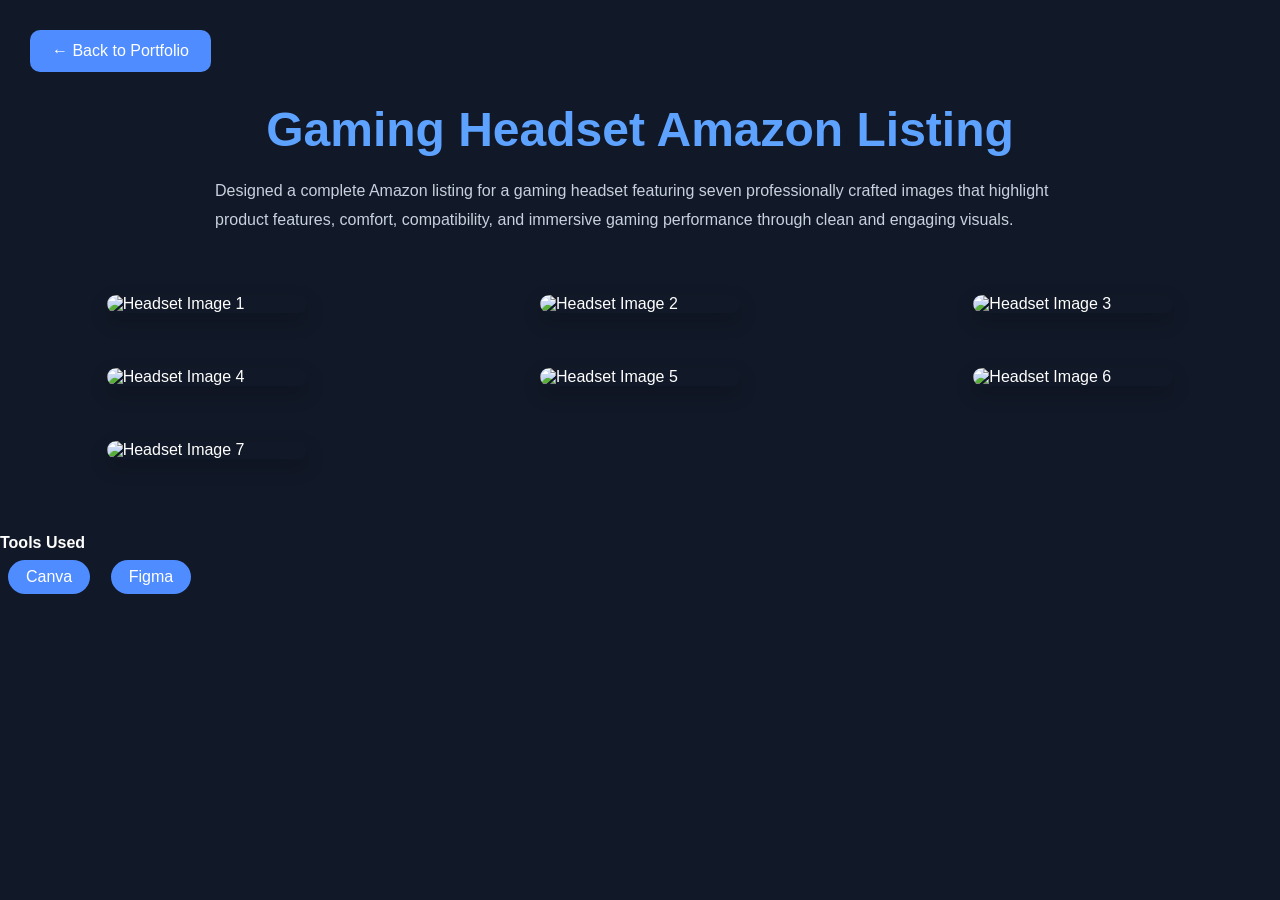
==== headset.html @ ef3d08fd "Add files via upload" ====
<!DOCTYPE html>
<html lang="en">

<head>

<meta charset="UTF-8">
<meta name="viewport" content="width=device-width, initial-scale=1.0">

<title>Gaming Headset Project</title>

<link rel="stylesheet" href="style.css">

</head>

<body>
<header>

<a href="index.html" class="back-btn">
← Back to Portfolio
</a>

</header>
<section class="project-page">

<h1 class="project-title">Gaming Headset Amazon Listing</h1>

<p class="project-text">

Designed a complete Amazon listing for a gaming headset featuring seven professionally crafted images that highlight product features, comfort, compatibility, and immersive gaming performance through clean and engaging visuals.
</p>
<div class="project-gallery">

<img src="images/headset.1.png" alt="Headset Image 1">
<img src="images/headset.2.png" alt="Headset Image 2">
<img src="images/headset.3.png" alt="Headset Image 3">
<img src="images/headset.4.png" alt="Headset Image 4">
<img src="images/headset.5.png" alt="Headset Image 5">
<img src="images/headset.6.png" alt="Headset Image 6">
<img src="images/headset.7.png" alt="Headset Image 7">
</div>
<div class="tools-box">

<h4>Tools Used</h4>

<span>Canva</span>

<span>Figma</span>

</div>
</section>

</body>

</html>
---- style.css ----
html{
    scroll-behavior:smooth;
}
html{
    scroll-behavior: smooth;
}
html{
    scroll-behavior:smooth;
}
html{
    scroll-behavior:smooth;
}
/* Reset */

*{
    margin:0;
    padding:0;
    box-sizing:border-box;
}

body{
    font-family:'Poppins', sans-serif;
    background:#111827;
    color:white;
}

/* Navbar */

nav{
    display:flex;
    justify-content:space-between;
    align-items:center;
    padding:25px 80px;
}

nav h2{
    color:#5EA2FF;
}

nav ul{
    display:flex;
    list-style:none;
    gap:30px;
    
}
nav ul li a:hover{
    color:#f3f5f8;
}
nav a{
    position:relative;
    text-decoration:none;
    color:#ffffff;
    transition:0.3s ease;
}

nav a::after{
    content:"";
    position:absolute;
    left:0;
    bottom:-5px;
    width:0;
    height:2px;
    background:#5EA2FF;
    transition:0.3s;
}

nav a:hover::after{
    width:100%;
    color:#5EA2FF;
}

/* Hero */

.hero{
    display:flex;
    justify-content:space-between;
    align-items:center;
    gap:80px;
    padding:100px 0;
}

.hero-text h1{
    font-size:56px;
    font-weight:700;
    line-height:1.2;
    color:#ffffff;
}

.hero-text h4{
    font-size:20px;
    color:#A9B4C7;
    line-height:1.7;
}
.hero p{
    font-size:18px;
    line-height:1.8;
    color:#E7E7E7;
    margin-bottom:35px;
}

.hero-buttons{
    display:flex;
    justify-content:center;
    gap:20px;
    flex-wrap:wrap;
}

.btn{
    background:#4F8CFF;
    color:white;
    padding:15px 35px;
    border-radius:12px;
    text-decoration:none;
    font-weight:600;
    transition:.3s;
}

.btn:hover{
    transform:translateY(-5px);
    box-shadow:0 10px 25px rgba(79,140,255,.35);
}

.btn-outline{
    background:transparent;
    border:2px solid #4F8CFF;
}

.btn-outline:hover{
    background:#4F8CFF;
}
.hero{
    min-height:100vh;

    display:flex;
    justify-content:center;
    align-items:center;

    text-align:center;

    padding:0 20px;
}
.hero-text{
    max-width:700px;
}
.hero h1{
    font-size:60px;
    margin-bottom:15px;
}

.hero h2{
    font-size:30px;
    color:#4F8CFF;
    margin-bottom:20px;
}

.hero p{
    font-size:18px;
    line-height:1.7;
    margin-bottom:35px;
}


@keyframes float{

0%{
transform:translateY(0);
}

50%{
transform:translateY(-12px);
}

100%{
transform:translateY(0);
}

}

.hero-image img:hover{
    transform:scale(1.05);
}
.about{
    display:flex;
    justify-content:center;
    align-items:center;
    gap:80px;
    padding:100px 40px;
}

.about-image img{
    width:300px;
    border-radius:20px;
    box-shadow:0 15px 30px rgba(0,0,0,0.3);
}

.about-text{
    max-width:500px;
}

.about-text h1{
    font-size:42px;
    color:#f7f7f8;
    margin-bottom:20px;
}

.about-text h2 {
    color: #7127BA;
}

.about-text p{
    line-height:1.8;
    color:white;
}



@keyframes slideLeft{

    from{
        opacity:0;
        transform:translateX(-80px);
    }

    to{
        opacity:1;
        transform:translateX(0);
    }


}
@keyframes slideRight{

    from{
        opacity:0;
        transform:translateX(80px);
    }

    to{
        opacity:1;
        transform:translateX(0);
    }

}
.projects{
    padding:80px 10%;
}

.projects h2{
    text-align:center;
    font-size:42px;
    margin-bottom:50px;
}
.project-description{
    font-size:18px;
    line-height:1.6;
    height:190px;
    margin-bottom:30px;
}
.project-container{
    display:flex;
    justify-content:center;
    gap:40px;
    flex-wrap:wrap;
    align-items:flex-start;
}
.project-image{
    width:100%;
    border-radius:15px;
    transition:0.4s;
}
.card:hover .project-image{
    transform:scale(1.04);
}
.card{
     width:500px;
    min-height:550px;
    padding:25px;
    border-radius:22px;

    background:#29354a;
    border:1px solid rgba(255,255,255,0.08);

    display:flex;
    flex-direction:column;
    justify-content:space-between;

    transition:0.4s ease;
    overflow:hidden;
}
.card:hover{
    transform: translateY(-10px);
    box-shadow: 0 15px 35px rgba(0,0,0,0.3);
}
.tag{
   display:block; 
    background:#4F8CFF;
    color:white;

    padding:8px 16px;

    font-size:14px;
    font-weight:600;

    border-radius:20px;

    margin-bottom:20px;
}
.hero-image{
    width:220px;
    margin:25px auto 0;

    display:flex;
    flex-direction:column;

    justify-content:center;
    align-items:center;

    background:transparent;
}
.hero-image img{
    max-width: 150px;
    max-height: 170px;
}

.card:hover{
    transform:translateY(-10px);
}

.card h3{
    color:#60A5FA;
    margin-bottom:15px;
}

.card p{
    line-height:1.7;
    
}
.project-gallery{
    display:grid;
    grid-template-columns:repeat(3,1fr);
    gap: 20px;
    justify-items:center;
    margin-top:20px;
}

.project-gallery img{
    width:50%;
    max-width:200px;
    border-radius:5px;
    box-shadow:0 8px 20px rgba(0,0,0,.2);
    transition:.3s;
    cursor:pointer;
}

.project-gallery img:hover{
    transform:scale(1.05);
}
.contact-section{
    padding: 120px 10%;
}
.contact{
    padding:100px 10%;
    text-align:center;
}


.contact h2{
    font-size:42px;
    margin-bottom:20px;
}

.contact p{
    color:#b8c1d1;
    max-width:700px;
    margin:0 auto 50px;
    line-height:1.8;
}
.contact-container{
    display:flex;
    justify-content:center;
    gap:30px;
    flex-wrap:wrap;
}
.contact-card{
    background:#29354a;
    padding:30px;
    width:280px;
    border-radius:20px;
    transition:.3s;
}
.contact-card:hover{
    transform:translateY(-10px);
}

.contact-card h3{
    margin-bottom:15px;
}
.contact-links{
    display:flex;
    justify-content:center;
    gap:25px;
    flex-wrap:wrap;
}

.contact-links a{
    text-decoration:none;
    color:white;
    background:#4f8cff;
    padding:15px 28px;
    border-radius:12px;
    font-weight:600;
    transition:.3s;
}

.contact-links a:hover{
    transform:translateY(-5px);
    box-shadow:0 10px 25px rgba(79,140,255,.35);
}
.about{
    padding:120px 80px;
}

.about-text{
    max-width:800px;
}

.about h2{
    font-size:46px;
    color:white;
    margin-bottom:20px;
}

.about p{
    color:#D8D8D8;
    font-size:18px;
    line-height:1.9;
    margin-bottom:25px;
}
.tools-box{
    margin-top:40px;
}

.tools-box span{
    display:inline-block;

    background:#4F8CFF;

    color:white;

    padding:8px 18px;

    border-radius:20px;

    margin:8px;
}
.back-btn{
    display:inline-block;
    margin:30px;

    text-decoration:none;
    color:white;

    background:#4F8CFF;

    padding:12px 22px;

    border-radius:10px;

    transition:.3s;
}

.back-btn:hover{
    transform:translateY(-3px);
}
.gallery-title{
    text-align:center;
    font-size:34px;
    color:white;
    margin-bottom:40px;
}
.btn:hover{
    transform: scale(1.05);
}
.project-gallery img{
    width:100%;
    border-radius:18px;
    margin-bottom:35px;
    transition:.3s;
}
.project-gallery img:hover{
    transform:scale(1.02);
}
.btn{
    display:inline-block;
    background:#4F8CFF;
    color:white;
    text-decoration:none;

    padding:12px 30px;

    border-radius:10px;
align-self:center;
    font-size:17px;
    font-weight:600;

    transition:.3s;
}
.project-title{
    color:#5EA2FF;
    font-size:48px;
    text-align:center;
    margin-bottom:20px;
}

.project-text{
    max-width:850px;
    margin:0 auto 60px;

    line-height:1.8;

    color:#c8d1de;
}
button:hover{
    transform:translateY(-3px);
    box-shadow:0 10px 25px rgba(94,162,255,0.35);
}
.hero-text span{
    color:#5EA2FF;
}
footer{

    text-align:center;

    padding:40px;

    color:#9ca7b8;

    margin-top:80px;

}
.hero-content{
    text-align:center;
    max-width:850px;
    margin:auto;
}
.hero h1{
    font-size:70px;
    font-weight:700;
    line-height:1.2;
    margin-bottom:20px;
}

.hero h1 span{
    color:#4F8CFF;
}
.hero h2{
    font-size:30px;
    color:#d7d7d7;
    margin-bottom:25px;
}
.hero p{
    font-size:20px;
    color:#aeb7c7;
    line-height:1.8;
    max-width:650px;
    margin:0 auto 40px;
}
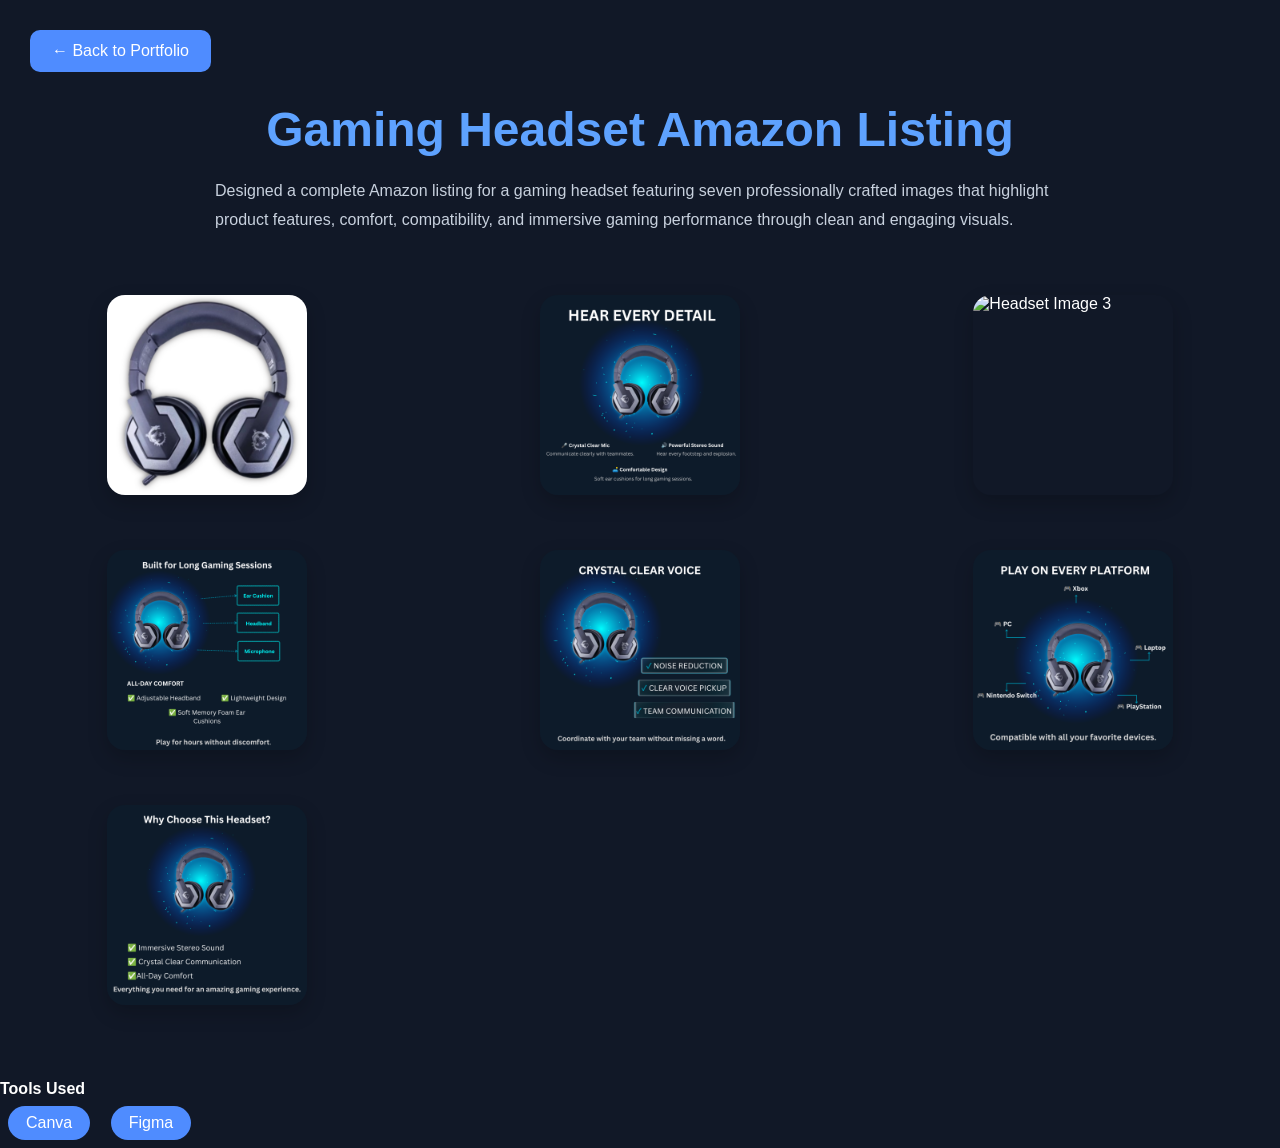
==== commit 1a9f8de0: "Add files via upload" ====
--- a/headset.html
+++ b/headset.html
@@ -30,7 +30,7 @@
 </p>
 <div class="project-gallery">
 
-<img src="images/headset.1.png" alt="Headset Image 1">
+<img src="images/headset1.png" alt="Headset Image 1">
 <img src="images/headset.2.png" alt="Headset Image 2">
 <img src="images/headset.3.png" alt="Headset Image 3">
 <img src="images/headset.4.png" alt="Headset Image 4">
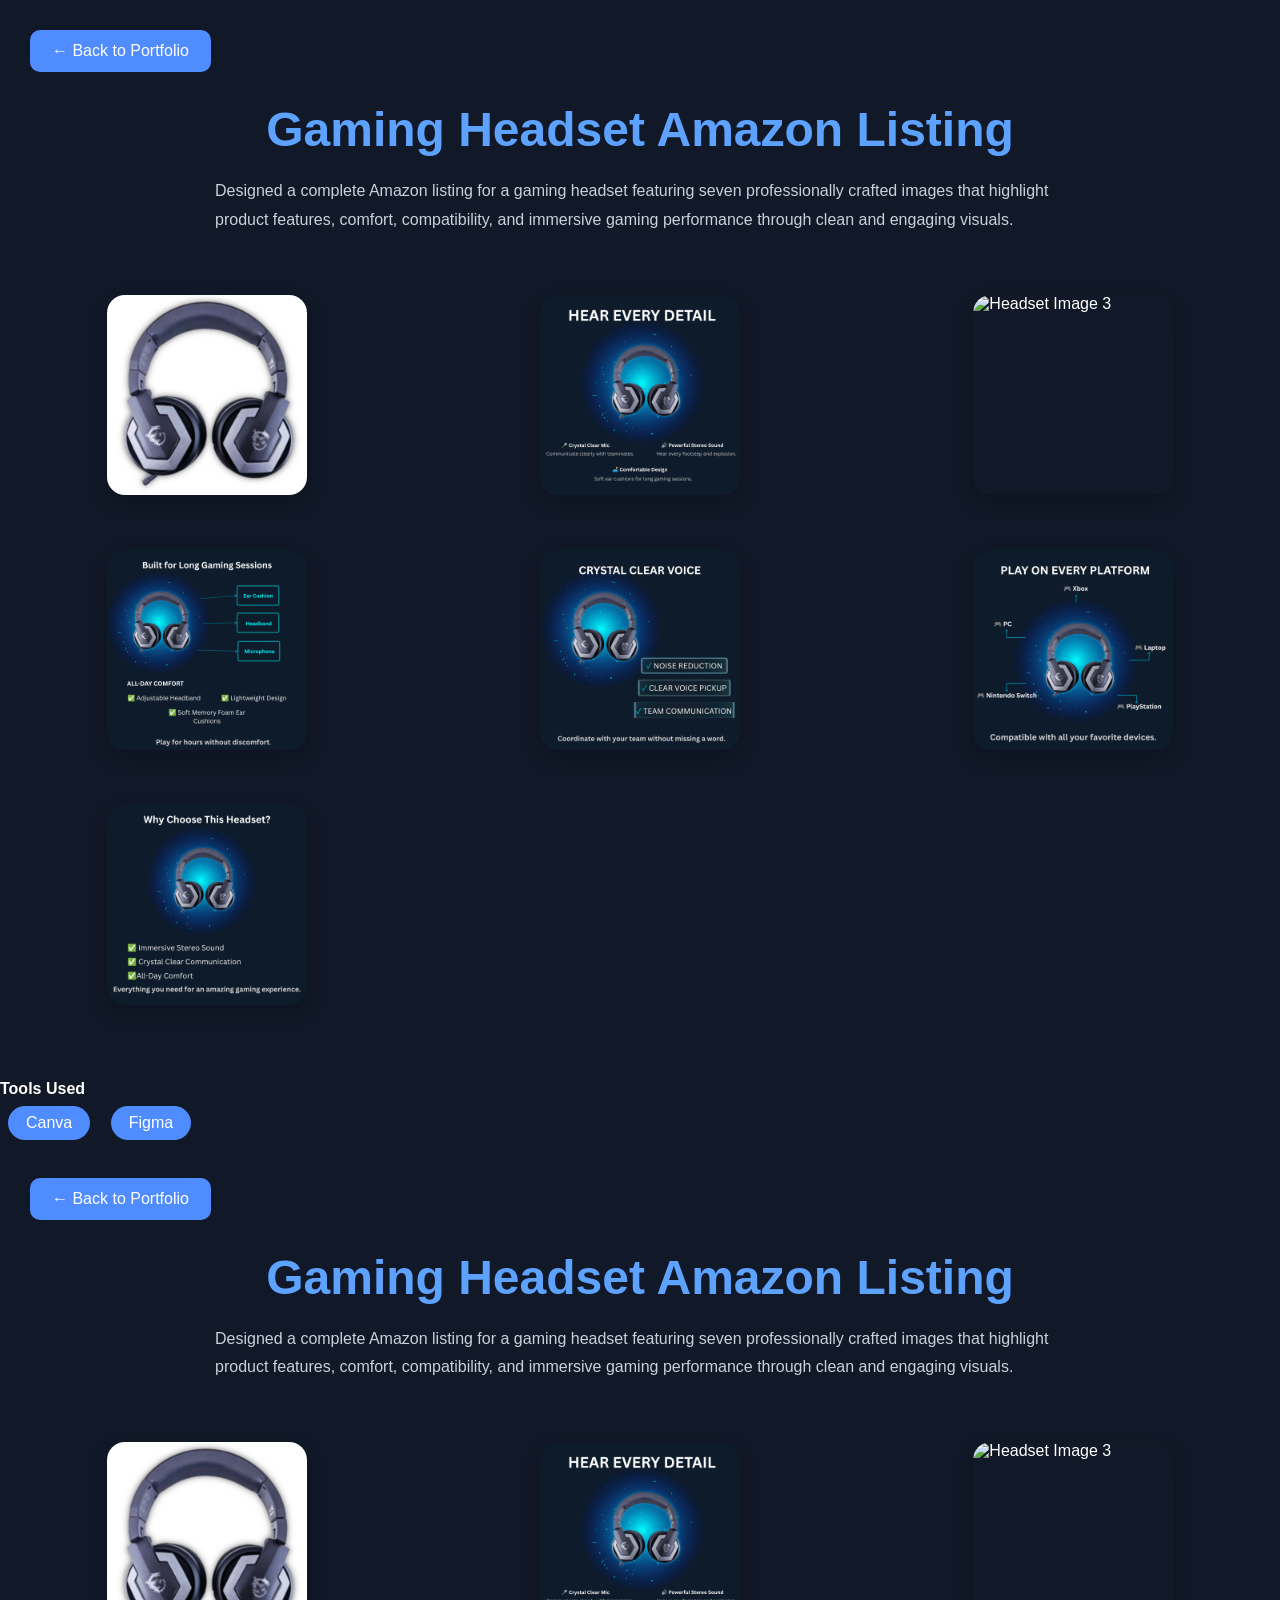
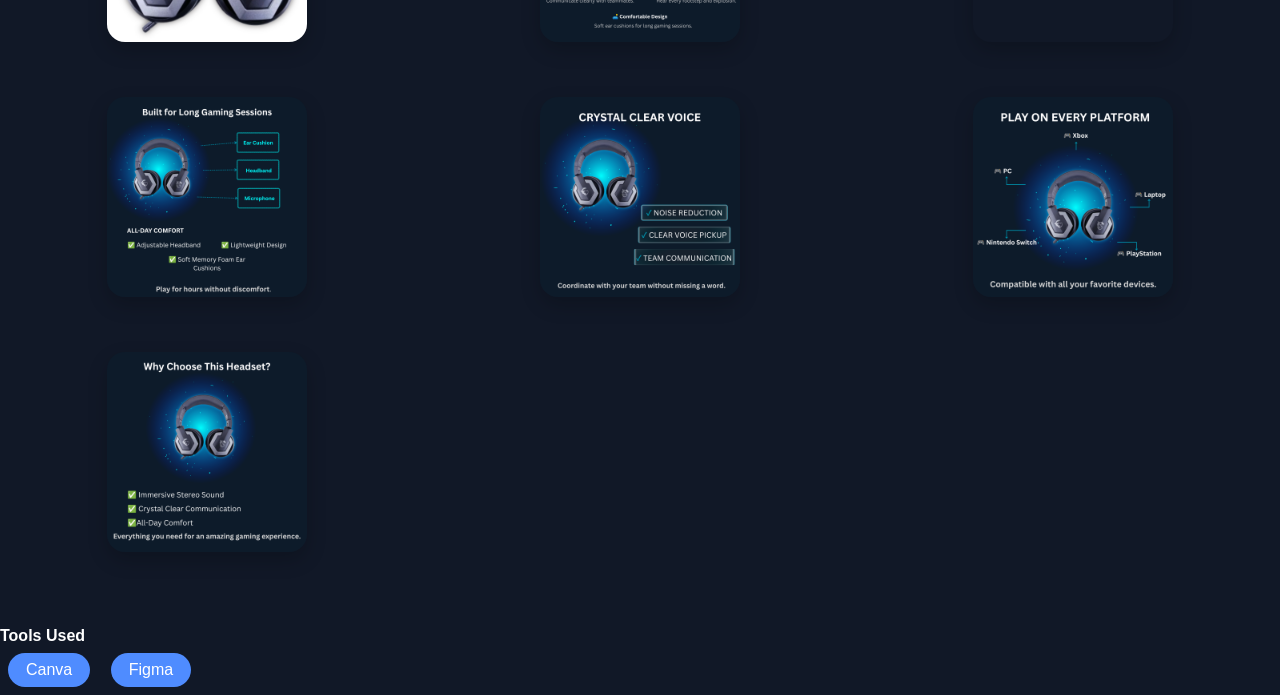
==== commit 4f4670f1: "Merge portfolio changes" ====
--- a/headset.html
+++ b/headset.html
@@ -1,54 +1,108 @@
-<!DOCTYPE html>
-<html lang="en">
-
-<head>
-
-<meta charset="UTF-8">
-<meta name="viewport" content="width=device-width, initial-scale=1.0">
-
-<title>Gaming Headset Project</title>
-
-<link rel="stylesheet" href="style.css">
-
-</head>
-
-<body>
-<header>
-
-<a href="index.html" class="back-btn">
-← Back to Portfolio
-</a>
-
-</header>
-<section class="project-page">
-
-<h1 class="project-title">Gaming Headset Amazon Listing</h1>
-
-<p class="project-text">
-
-Designed a complete Amazon listing for a gaming headset featuring seven professionally crafted images that highlight product features, comfort, compatibility, and immersive gaming performance through clean and engaging visuals.
-</p>
-<div class="project-gallery">
-
-<img src="images/headset1.png" alt="Headset Image 1">
-<img src="images/headset.2.png" alt="Headset Image 2">
-<img src="images/headset.3.png" alt="Headset Image 3">
-<img src="images/headset.4.png" alt="Headset Image 4">
-<img src="images/headset.5.png" alt="Headset Image 5">
-<img src="images/headset.6.png" alt="Headset Image 6">
-<img src="images/headset.7.png" alt="Headset Image 7">
-</div>
-<div class="tools-box">
-
-<h4>Tools Used</h4>
-
-<span>Canva</span>
-
-<span>Figma</span>
-
-</div>
-</section>
-
-</body>
-
+<!DOCTYPE html>
+<html lang="en">
+
+<head>
+
+<meta charset="UTF-8">
+<meta name="viewport" content="width=device-width, initial-scale=1.0">
+
+<title>Gaming Headset Project</title>
+
+<link rel="stylesheet" href="style.css">
+
+</head>
+
+<body>
+<header>
+
+<a href="index.html" class="back-btn">
+← Back to Portfolio
+</a>
+
+</header>
+<section class="project-page">
+
+<h1 class="project-title">Gaming Headset Amazon Listing</h1>
+
+<p class="project-text">
+
+Designed a complete Amazon listing for a gaming headset featuring seven professionally crafted images that highlight product features, comfort, compatibility, and immersive gaming performance through clean and engaging visuals.
+</p>
+<div class="project-gallery">
+
+<img src="images/headset1.png" alt="Headset Image 1">
+<img src="images/headset.2.png" alt="Headset Image 2">
+<img src="images/headset3.png" alt="Headset Image 3">
+<img src="images/headset.4.png" alt="Headset Image 4">
+<img src="images/headset.5.png" alt="Headset Image 5">
+<img src="images/headset.6.png" alt="Headset Image 6">
+<img src="images/headset.7.png" alt="Headset Image 7">
+</div>
+<div class="tools-box">
+
+<h4>Tools Used</h4>
+
+<span>Canva</span>
+
+<span>Figma</span>
+
+</div>
+</section>
+
+</body>
+
+</html>
+<!DOCTYPE html>
+<html lang="en">
+
+<head>
+
+<meta charset="UTF-8">
+<meta name="viewport" content="width=device-width, initial-scale=1.0">
+
+<title>Gaming Headset Project</title>
+
+<link rel="stylesheet" href="style.css">
+
+</head>
+
+<body>
+<header>
+
+<a href="index.html" class="back-btn">
+← Back to Portfolio
+</a>
+
+</header>
+<section class="project-page">
+
+<h1 class="project-title">Gaming Headset Amazon Listing</h1>
+
+<p class="project-text">
+
+Designed a complete Amazon listing for a gaming headset featuring seven professionally crafted images that highlight product features, comfort, compatibility, and immersive gaming performance through clean and engaging visuals.
+</p>
+<div class="project-gallery">
+
+<img src="images/headset1.png" alt="Headset Image 1">
+<img src="images/headset.2.png" alt="Headset Image 2">
+<img src="images/headset3.png" alt="Headset Image 3">
+<img src="images/headset.4.png" alt="Headset Image 4">
+<img src="images/headset.5.png" alt="Headset Image 5">
+<img src="images/headset.6.png" alt="Headset Image 6">
+<img src="images/headset.7.png" alt="Headset Image 7">
+</div>
+<div class="tools-box">
+
+<h4>Tools Used</h4>
+
+<span>Canva</span>
+
+<span>Figma</span>
+
+</div>
+</section>
+
+</body>
+
 </html>
--- a/style.css
+++ b/style.css
@@ -1,567 +1,1436 @@
-html{
-    scroll-behavior:smooth;
-}
-html{
-    scroll-behavior: smooth;
-}
-html{
-    scroll-behavior:smooth;
-}
-html{
-    scroll-behavior:smooth;
-}
-/* Reset */
-
-*{
-    margin:0;
-    padding:0;
-    box-sizing:border-box;
-}
-
-body{
-    font-family:'Poppins', sans-serif;
-    background:#111827;
-    color:white;
-}
-
-/* Navbar */
-
-nav{
-    display:flex;
-    justify-content:space-between;
-    align-items:center;
-    padding:25px 80px;
-}
-
-nav h2{
-    color:#5EA2FF;
-}
-
-nav ul{
-    display:flex;
-    list-style:none;
-    gap:30px;
-    
-}
-nav ul li a:hover{
-    color:#f3f5f8;
-}
-nav a{
-    position:relative;
-    text-decoration:none;
-    color:#ffffff;
-    transition:0.3s ease;
-}
-
-nav a::after{
-    content:"";
-    position:absolute;
-    left:0;
-    bottom:-5px;
-    width:0;
-    height:2px;
-    background:#5EA2FF;
-    transition:0.3s;
-}
-
-nav a:hover::after{
-    width:100%;
-    color:#5EA2FF;
-}
-
-/* Hero */
-
-.hero{
-    display:flex;
-    justify-content:space-between;
-    align-items:center;
-    gap:80px;
-    padding:100px 0;
-}
-
-.hero-text h1{
-    font-size:56px;
-    font-weight:700;
-    line-height:1.2;
-    color:#ffffff;
-}
-
-.hero-text h4{
-    font-size:20px;
-    color:#A9B4C7;
-    line-height:1.7;
-}
-.hero p{
-    font-size:18px;
-    line-height:1.8;
-    color:#E7E7E7;
-    margin-bottom:35px;
-}
-
-.hero-buttons{
-    display:flex;
-    justify-content:center;
-    gap:20px;
-    flex-wrap:wrap;
-}
-
-.btn{
-    background:#4F8CFF;
-    color:white;
-    padding:15px 35px;
-    border-radius:12px;
-    text-decoration:none;
-    font-weight:600;
-    transition:.3s;
-}
-
-.btn:hover{
-    transform:translateY(-5px);
-    box-shadow:0 10px 25px rgba(79,140,255,.35);
-}
-
-.btn-outline{
-    background:transparent;
-    border:2px solid #4F8CFF;
-}
-
-.btn-outline:hover{
-    background:#4F8CFF;
-}
-.hero{
-    min-height:100vh;
-
-    display:flex;
-    justify-content:center;
-    align-items:center;
-
-    text-align:center;
-
-    padding:0 20px;
-}
-.hero-text{
-    max-width:700px;
-}
-.hero h1{
-    font-size:60px;
-    margin-bottom:15px;
-}
-
-.hero h2{
-    font-size:30px;
-    color:#4F8CFF;
-    margin-bottom:20px;
-}
-
-.hero p{
-    font-size:18px;
-    line-height:1.7;
-    margin-bottom:35px;
-}
-
-
-@keyframes float{
-
-0%{
-transform:translateY(0);
-}
-
-50%{
-transform:translateY(-12px);
-}
-
-100%{
-transform:translateY(0);
-}
-
-}
-
-.hero-image img:hover{
-    transform:scale(1.05);
-}
-.about{
-    display:flex;
-    justify-content:center;
-    align-items:center;
-    gap:80px;
-    padding:100px 40px;
-}
-
-.about-image img{
-    width:300px;
-    border-radius:20px;
-    box-shadow:0 15px 30px rgba(0,0,0,0.3);
-}
-
-.about-text{
-    max-width:500px;
-}
-
-.about-text h1{
-    font-size:42px;
-    color:#f7f7f8;
-    margin-bottom:20px;
-}
-
-.about-text h2 {
-    color: #7127BA;
-}
-
-.about-text p{
-    line-height:1.8;
-    color:white;
-}
-
-
-
-@keyframes slideLeft{
-
-    from{
-        opacity:0;
-        transform:translateX(-80px);
-    }
-
-    to{
-        opacity:1;
-        transform:translateX(0);
-    }
-
-
-}
-@keyframes slideRight{
-
-    from{
-        opacity:0;
-        transform:translateX(80px);
-    }
-
-    to{
-        opacity:1;
-        transform:translateX(0);
-    }
-
-}
-.projects{
-    padding:80px 10%;
-}
-
-.projects h2{
-    text-align:center;
-    font-size:42px;
-    margin-bottom:50px;
-}
-.project-description{
-    font-size:18px;
-    line-height:1.6;
-    height:190px;
-    margin-bottom:30px;
-}
-.project-container{
-    display:flex;
-    justify-content:center;
-    gap:40px;
-    flex-wrap:wrap;
-    align-items:flex-start;
-}
-.project-image{
-    width:100%;
-    border-radius:15px;
-    transition:0.4s;
-}
-.card:hover .project-image{
-    transform:scale(1.04);
-}
-.card{
-     width:500px;
-    min-height:550px;
-    padding:25px;
-    border-radius:22px;
-
-    background:#29354a;
-    border:1px solid rgba(255,255,255,0.08);
-
-    display:flex;
-    flex-direction:column;
-    justify-content:space-between;
-
-    transition:0.4s ease;
-    overflow:hidden;
-}
-.card:hover{
-    transform: translateY(-10px);
-    box-shadow: 0 15px 35px rgba(0,0,0,0.3);
-}
-.tag{
-   display:block; 
-    background:#4F8CFF;
-    color:white;
-
-    padding:8px 16px;
-
-    font-size:14px;
-    font-weight:600;
-
-    border-radius:20px;
-
-    margin-bottom:20px;
-}
-.hero-image{
-    width:220px;
-    margin:25px auto 0;
-
-    display:flex;
-    flex-direction:column;
-
-    justify-content:center;
-    align-items:center;
-
-    background:transparent;
-}
-.hero-image img{
-    max-width: 150px;
-    max-height: 170px;
-}
-
-.card:hover{
-    transform:translateY(-10px);
-}
-
-.card h3{
-    color:#60A5FA;
-    margin-bottom:15px;
-}
-
-.card p{
-    line-height:1.7;
-    
-}
-.project-gallery{
-    display:grid;
-    grid-template-columns:repeat(3,1fr);
-    gap: 20px;
-    justify-items:center;
-    margin-top:20px;
-}
-
-.project-gallery img{
-    width:50%;
-    max-width:200px;
-    border-radius:5px;
-    box-shadow:0 8px 20px rgba(0,0,0,.2);
-    transition:.3s;
-    cursor:pointer;
-}
-
-.project-gallery img:hover{
-    transform:scale(1.05);
-}
-.contact-section{
-    padding: 120px 10%;
-}
-.contact{
-    padding:100px 10%;
-    text-align:center;
-}
-
-
-.contact h2{
-    font-size:42px;
-    margin-bottom:20px;
-}
-
-.contact p{
-    color:#b8c1d1;
-    max-width:700px;
-    margin:0 auto 50px;
-    line-height:1.8;
-}
-.contact-container{
-    display:flex;
-    justify-content:center;
-    gap:30px;
-    flex-wrap:wrap;
-}
-.contact-card{
-    background:#29354a;
-    padding:30px;
-    width:280px;
-    border-radius:20px;
-    transition:.3s;
-}
-.contact-card:hover{
-    transform:translateY(-10px);
-}
-
-.contact-card h3{
-    margin-bottom:15px;
-}
-.contact-links{
-    display:flex;
-    justify-content:center;
-    gap:25px;
-    flex-wrap:wrap;
-}
-
-.contact-links a{
-    text-decoration:none;
-    color:white;
-    background:#4f8cff;
-    padding:15px 28px;
-    border-radius:12px;
-    font-weight:600;
-    transition:.3s;
-}
-
-.contact-links a:hover{
-    transform:translateY(-5px);
-    box-shadow:0 10px 25px rgba(79,140,255,.35);
-}
-.about{
-    padding:120px 80px;
-}
-
-.about-text{
-    max-width:800px;
-}
-
-.about h2{
-    font-size:46px;
-    color:white;
-    margin-bottom:20px;
-}
-
-.about p{
-    color:#D8D8D8;
-    font-size:18px;
-    line-height:1.9;
-    margin-bottom:25px;
-}
-.tools-box{
-    margin-top:40px;
-}
-
-.tools-box span{
-    display:inline-block;
-
-    background:#4F8CFF;
-
-    color:white;
-
-    padding:8px 18px;
-
-    border-radius:20px;
-
-    margin:8px;
-}
-.back-btn{
-    display:inline-block;
-    margin:30px;
-
-    text-decoration:none;
-    color:white;
-
-    background:#4F8CFF;
-
-    padding:12px 22px;
-
-    border-radius:10px;
-
-    transition:.3s;
-}
-
-.back-btn:hover{
-    transform:translateY(-3px);
-}
-.gallery-title{
-    text-align:center;
-    font-size:34px;
-    color:white;
-    margin-bottom:40px;
-}
-.btn:hover{
-    transform: scale(1.05);
-}
-.project-gallery img{
-    width:100%;
-    border-radius:18px;
-    margin-bottom:35px;
-    transition:.3s;
-}
-.project-gallery img:hover{
-    transform:scale(1.02);
-}
-.btn{
-    display:inline-block;
-    background:#4F8CFF;
-    color:white;
-    text-decoration:none;
-
-    padding:12px 30px;
-
-    border-radius:10px;
-align-self:center;
-    font-size:17px;
-    font-weight:600;
-
-    transition:.3s;
-}
-.project-title{
-    color:#5EA2FF;
-    font-size:48px;
-    text-align:center;
-    margin-bottom:20px;
-}
-
-.project-text{
-    max-width:850px;
-    margin:0 auto 60px;
-
-    line-height:1.8;
-
-    color:#c8d1de;
-}
-button:hover{
-    transform:translateY(-3px);
-    box-shadow:0 10px 25px rgba(94,162,255,0.35);
-}
-.hero-text span{
-    color:#5EA2FF;
-}
-footer{
-
-    text-align:center;
-
-    padding:40px;
-
-    color:#9ca7b8;
-
-    margin-top:80px;
-
-}
-.hero-content{
-    text-align:center;
-    max-width:850px;
-    margin:auto;
-}
-.hero h1{
-    font-size:70px;
-    font-weight:700;
-    line-height:1.2;
-    margin-bottom:20px;
-}
-
-.hero h1 span{
-    color:#4F8CFF;
-}
-.hero h2{
-    font-size:30px;
-    color:#d7d7d7;
-    margin-bottom:25px;
-}
-.hero p{
-    font-size:20px;
-    color:#aeb7c7;
-    line-height:1.8;
-    max-width:650px;
-    margin:0 auto 40px;
+html{
+    scroll-behavior:smooth;
+}
+html{
+    scroll-behavior: smooth;
+}
+html{
+    scroll-behavior:smooth;
+}
+html{
+    scroll-behavior:smooth;
+}
+/* Reset */
+
+*{
+    margin:0;
+    padding:0;
+    box-sizing:border-box;
+}
+
+body{
+    font-family:'Poppins', sans-serif;
+    background:#111827;
+    color:white;
+}
+
+/* Navbar */
+
+nav{
+    display:flex;
+    justify-content:space-between;
+    align-items:center;
+    padding:25px 80px;
+}
+
+nav h2{
+    color:#5EA2FF;
+}
+
+nav ul{
+    display:flex;
+    list-style:none;
+    gap:30px;
+    
+}
+nav ul li a:hover{
+    color:#f3f5f8;
+}
+nav a{
+    position:relative;
+    text-decoration:none;
+    color:#ffffff;
+    transition:0.3s ease;
+}
+
+nav a::after{
+    content:"";
+    position:absolute;
+    left:0;
+    bottom:-5px;
+    width:0;
+    height:2px;
+    background:#5EA2FF;
+    transition:0.3s;
+}
+
+nav a:hover::after{
+    width:100%;
+    color:#5EA2FF;
+}
+
+/* Hero */
+
+.hero{
+    display:flex;
+    justify-content:space-between;
+    align-items:center;
+    gap:80px;
+    padding:100px 0;
+}
+
+.hero-text h1{
+    font-size:56px;
+    font-weight:700;
+    line-height:1.2;
+    color:#ffffff;
+}
+
+.hero-text h4{
+    font-size:20px;
+    color:#A9B4C7;
+    line-height:1.7;
+}
+.hero p{
+    font-size:18px;
+    line-height:1.8;
+    color:#E7E7E7;
+    margin-bottom:35px;
+}
+
+.hero-buttons{
+    display:flex;
+    justify-content:center;
+    gap:20px;
+    flex-wrap:wrap;
+}
+
+.btn{
+    background:#4F8CFF;
+    color:white;
+    padding:15px 35px;
+    border-radius:12px;
+    text-decoration:none;
+    font-weight:600;
+    transition:.3s;
+}
+
+.btn:hover{
+    transform:translateY(-5px);
+    box-shadow:0 10px 25px rgba(79,140,255,.35);
+}
+
+.btn-outline{
+    background:transparent;
+    border:2px solid #4F8CFF;
+}
+
+.btn-outline:hover{
+    background:#4F8CFF;
+}
+.hero{
+    min-height:100vh;
+
+    display:flex;
+    justify-content:center;
+    align-items:center;
+
+    text-align:center;
+
+    padding:0 20px;
+}
+.hero-text{
+    max-width:700px;
+}
+.hero h1{
+    font-size:60px;
+    margin-bottom:15px;
+}
+
+.hero h2{
+    font-size:30px;
+    color:#4F8CFF;
+    margin-bottom:20px;
+}
+
+.hero p{
+    font-size:18px;
+    line-height:1.7;
+    margin-bottom:35px;
+}
+
+
+@keyframes float{
+
+0%{
+transform:translateY(0);
+}
+
+50%{
+transform:translateY(-12px);
+}
+
+100%{
+transform:translateY(0);
+}
+
+}
+
+.hero-image img:hover{
+    transform:scale(1.05);
+}
+.about{
+    display:flex;
+    justify-content:center;
+    align-items:center;
+    gap:80px;
+    padding:100px 40px;
+}
+
+.about-image img{
+    width:300px;
+    border-radius:20px;
+    box-shadow:0 15px 30px rgba(0,0,0,0.3);
+}
+
+.about-text{
+    max-width:500px;
+}
+
+.about-text h1{
+    font-size:42px;
+    color:#f7f7f8;
+    margin-bottom:20px;
+}
+
+.about-text h2 {
+    color: #7127BA;
+}
+
+.about-text p{
+    line-height:1.8;
+    color:white;
+}
+
+
+
+@keyframes slideLeft{
+
+    from{
+        opacity:0;
+        transform:translateX(-80px);
+    }
+
+    to{
+        opacity:1;
+        transform:translateX(0);
+    }
+
+
+}
+@keyframes slideRight{
+
+    from{
+        opacity:0;
+        transform:translateX(80px);
+    }
+
+    to{
+        opacity:1;
+        transform:translateX(0);
+    }
+
+}
+.projects{
+    padding:80px 10%;
+}
+
+.projects h2{
+    text-align:center;
+    font-size:42px;
+    margin-bottom:50px;
+}
+.project-description{
+    font-size:18px;
+    line-height:1.6;
+    height:190px;
+    margin-bottom:30px;
+}
+.project-container{
+    display:flex;
+    justify-content:center;
+    gap:40px;
+    flex-wrap:wrap;
+    align-items:flex-start;
+}
+.project-image{
+    width:100%;
+    border-radius:15px;
+    transition:0.4s;
+}
+.card:hover .project-image{
+    transform:scale(1.04);
+}
+.card{
+     width:500px;
+    min-height:550px;
+    padding:25px;
+    border-radius:22px;
+
+    background:#29354a;
+    border:1px solid rgba(255,255,255,0.08);
+
+    display:flex;
+    flex-direction:column;
+    justify-content:space-between;
+
+    transition:0.4s ease;
+    overflow:hidden;
+}
+.card:hover{
+    transform: translateY(-10px);
+    box-shadow: 0 15px 35px rgba(0,0,0,0.3);
+}
+.tag{
+   display:block; 
+    background:#4F8CFF;
+    color:white;
+
+    padding:8px 16px;
+
+    font-size:14px;
+    font-weight:600;
+
+    border-radius:20px;
+
+    margin-bottom:20px;
+}
+.hero-image{
+    width:220px;
+    margin:25px auto 0;
+
+    display:flex;
+    flex-direction:column;
+
+    justify-content:center;
+    align-items:center;
+
+    background:transparent;
+}
+.hero-image img{
+    max-width: 150px;
+    max-height: 170px;
+}
+
+.card:hover{
+    transform:translateY(-10px);
+}
+
+.card h3{
+    color:#60A5FA;
+    margin-bottom:15px;
+}
+
+.card p{
+    line-height:1.7;
+    
+}
+.project-gallery{
+    display:grid;
+    grid-template-columns:repeat(3,1fr);
+    gap: 20px;
+    justify-items:center;
+    margin-top:20px;
+}
+
+.project-gallery img{
+    width:50%;
+    max-width:200px;
+    border-radius:5px;
+    box-shadow:0 8px 20px rgba(0,0,0,.2);
+    transition:.3s;
+    cursor:pointer;
+}
+
+.project-gallery img:hover{
+    transform:scale(1.05);
+}
+.contact-section{
+    padding: 120px 10%;
+}
+.contact{
+    padding:100px 10%;
+    text-align:center;
+}
+
+
+.contact h2{
+    font-size:42px;
+    margin-bottom:20px;
+}
+
+.contact p{
+    color:#b8c1d1;
+    max-width:700px;
+    margin:0 auto 50px;
+    line-height:1.8;
+}
+.contact-container{
+    display:flex;
+    justify-content:center;
+    gap:30px;
+    flex-wrap:wrap;
+}
+.contact-card{
+    background:#29354a;
+    padding:30px;
+    width:280px;
+    border-radius:20px;
+    transition:.3s;
+}
+.contact-card:hover{
+    transform:translateY(-10px);
+}
+
+.contact-card h3{
+    margin-bottom:15px;
+}
+.contact-links{
+    display:flex;
+    justify-content:center;
+    gap:25px;
+    flex-wrap:wrap;
+}
+
+.contact-links a{
+    text-decoration:none;
+    color:white;
+    background:#4f8cff;
+    padding:15px 28px;
+    border-radius:12px;
+    font-weight:600;
+    transition:.3s;
+}
+
+.contact-links a:hover{
+    transform:translateY(-5px);
+    box-shadow:0 10px 25px rgba(79,140,255,.35);
+}
+.about{
+    padding:120px 80px;
+}
+
+.about-text{
+    max-width:800px;
+}
+
+.about h2{
+    font-size:46px;
+    color:white;
+    margin-bottom:20px;
+}
+
+.about p{
+    color:#D8D8D8;
+    font-size:18px;
+    line-height:1.9;
+    margin-bottom:25px;
+}
+.tools-box{
+    margin-top:40px;
+}
+
+.tools-box span{
+    display:inline-block;
+
+    background:#4F8CFF;
+
+    color:white;
+
+    padding:8px 18px;
+
+    border-radius:20px;
+
+    margin:8px;
+}
+.back-btn{
+    display:inline-block;
+    margin:30px;
+
+    text-decoration:none;
+    color:white;
+
+    background:#4F8CFF;
+
+    padding:12px 22px;
+
+    border-radius:10px;
+
+    transition:.3s;
+}
+
+.back-btn:hover{
+    transform:translateY(-3px);
+}
+.gallery-title{
+    text-align:center;
+    font-size:34px;
+    color:white;
+    margin-bottom:40px;
+}
+.btn:hover{
+    transform: scale(1.05);
+}
+.project-gallery img{
+    width:100%;
+    border-radius:18px;
+    margin-bottom:35px;
+    transition:.3s;
+}
+.project-gallery img:hover{
+    transform:scale(1.02);
+}
+.btn{
+    display:inline-block;
+    background:#4F8CFF;
+    color:white;
+    text-decoration:none;
+
+    padding:12px 30px;
+
+    border-radius:10px;
+align-self:center;
+    font-size:17px;
+    font-weight:600;
+
+    transition:.3s;
+}
+.project-title{
+    color:#5EA2FF;
+    font-size:48px;
+    text-align:center;
+    margin-bottom:20px;
+}
+
+.project-text{
+    max-width:850px;
+    margin:0 auto 60px;
+
+    line-height:1.8;
+
+    color:#c8d1de;
+}
+button:hover{
+    transform:translateY(-3px);
+    box-shadow:0 10px 25px rgba(94,162,255,0.35);
+}
+.hero-text span{
+    color:#5EA2FF;
+}
+footer{
+
+    text-align:center;
+
+    padding:40px;
+
+    color:#9ca7b8;
+
+    margin-top:80px;
+
+}
+.hero-content{
+    text-align:center;
+    max-width:850px;
+    margin:auto;
+}
+.hero h1{
+    font-size:70px;
+    font-weight:700;
+    line-height:1.2;
+    margin-bottom:20px;
+}
+
+.hero h1 span{
+    color:#4F8CFF;
+}
+.hero h2{
+    font-size:30px;
+    color:#d7d7d7;
+    margin-bottom:25px;
+}
+.hero p{
+    font-size:20px;
+    color:#aeb7c7;
+    line-height:1.8;
+    max-width:650px;
+    margin:0 auto 40px;
+}
+/* =========================
+   MOBILE RESPONSIVE
+========================= */
+
+@media (max-width: 768px){
+
+    /* Navbar */
+    nav{
+        padding:20px;
+        flex-direction:column;
+        gap:20px;
+    }
+
+    nav ul{
+        gap:15px;
+        flex-wrap:wrap;
+        justify-content:center;
+    }
+
+    /* Hero */
+    .hero{
+        padding:60px 20px;
+        min-height:auto;
+    }
+
+    .hero h1{
+        font-size:42px;
+    }
+
+    .hero h2{
+        font-size:24px;
+    }
+
+    .hero p{
+        font-size:16px;
+    }
+
+    .hero-buttons{
+        gap:15px;
+    }
+
+    .btn{
+        padding:12px 22px;
+    }
+
+    /* About */
+    .about{
+        flex-direction:column;
+        padding:70px 20px;
+        gap:40px;
+        text-align:center;
+    }
+
+    .about-image img{
+        width:250px;
+        max-width:100%;
+    }
+
+    .about-text{
+        max-width:100%;
+    }
+
+    .about h2{
+        font-size:36px;
+    }
+
+    .about p{
+        font-size:16px;
+    }
+
+    /* Projects */
+    .projects{
+        padding:60px 20px;
+    }
+
+    .projects h2{
+        font-size:36px;
+    }
+
+    .project-container{
+        flex-direction:column;
+        align-items:center;
+    }
+
+    .card{
+        width:100%;
+        max-width:500px;
+        min-height:auto;
+        padding:20px;
+    }
+
+    .project-description{
+        height:auto;
+        min-height:0;
+        margin-bottom:25px;
+    }
+
+    .project-gallery{
+        grid-template-columns:repeat(2,1fr);
+        gap:12px;
+    }
+
+    .project-gallery img{
+        width:100%;
+        margin-bottom:15px;
+    }
+
+    /* Contact */
+    .contact{
+        padding:70px 20px;
+    }
+
+    .contact-section{
+        padding:70px 20px;
+    }
+
+    .contact h2{
+        font-size:36px;
+    }
+
+    .contact-card{
+        width:100%;
+        max-width:350px;
+    }
+
+    /* Project Detail Pages */
+    .project-title{
+        font-size:38px;
+        padding:0 20px;
+    }
+
+    .project-text{
+        padding:0 20px;
+        font-size:16px;
+    }
+
+    .gallery-title{
+        font-size:28px;
+        padding:0 20px;
+    }
+
+    .back-btn{
+        margin:20px;
+    }
+
+    /* Footer */
+    footer{
+        padding:30px 20px;
+        margin-top:50px;
+    }
+}
+html{
+    scroll-behavior:smooth;
+}
+html{
+    scroll-behavior: smooth;
+}
+html{
+    scroll-behavior:smooth;
+}
+html{
+    scroll-behavior:smooth;
+}
+/* Reset */
+
+*{
+    margin:0;
+    padding:0;
+    box-sizing:border-box;
+}
+
+body{
+    font-family:'Poppins', sans-serif;
+    background:#111827;
+    color:white;
+}
+
+/* Navbar */
+
+nav{
+    display:flex;
+    justify-content:space-between;
+    align-items:center;
+    padding:25px 80px;
+}
+
+nav h2{
+    color:#5EA2FF;
+}
+
+nav ul{
+    display:flex;
+    list-style:none;
+    gap:30px;
+    
+}
+nav ul li a:hover{
+    color:#f3f5f8;
+}
+nav a{
+    position:relative;
+    text-decoration:none;
+    color:#ffffff;
+    transition:0.3s ease;
+}
+
+nav a::after{
+    content:"";
+    position:absolute;
+    left:0;
+    bottom:-5px;
+    width:0;
+    height:2px;
+    background:#5EA2FF;
+    transition:0.3s;
+}
+
+nav a:hover::after{
+    width:100%;
+    color:#5EA2FF;
+}
+
+/* Hero */
+
+.hero{
+    display:flex;
+    justify-content:space-between;
+    align-items:center;
+    gap:80px;
+    padding:100px 0;
+}
+
+.hero-text h1{
+    font-size:56px;
+    font-weight:700;
+    line-height:1.2;
+    color:#ffffff;
+}
+
+.hero-text h4{
+    font-size:20px;
+    color:#A9B4C7;
+    line-height:1.7;
+}
+.hero p{
+    font-size:18px;
+    line-height:1.8;
+    color:#E7E7E7;
+    margin-bottom:35px;
+}
+
+.hero-buttons{
+    display:flex;
+    justify-content:center;
+    gap:20px;
+    flex-wrap:wrap;
+}
+
+.btn{
+    background:#4F8CFF;
+    color:white;
+    padding:15px 35px;
+    border-radius:12px;
+    text-decoration:none;
+    font-weight:600;
+    transition:.3s;
+}
+
+.btn:hover{
+    transform:translateY(-5px);
+    box-shadow:0 10px 25px rgba(79,140,255,.35);
+}
+
+.btn-outline{
+    background:transparent;
+    border:2px solid #4F8CFF;
+}
+
+.btn-outline:hover{
+    background:#4F8CFF;
+}
+.hero{
+    min-height:100vh;
+
+    display:flex;
+    justify-content:center;
+    align-items:center;
+
+    text-align:center;
+
+    padding:0 20px;
+}
+.hero-text{
+    max-width:700px;
+}
+.hero h1{
+    font-size:60px;
+    margin-bottom:15px;
+}
+
+.hero h2{
+    font-size:30px;
+    color:#4F8CFF;
+    margin-bottom:20px;
+}
+
+.hero p{
+    font-size:18px;
+    line-height:1.7;
+    margin-bottom:35px;
+}
+
+
+@keyframes float{
+
+0%{
+transform:translateY(0);
+}
+
+50%{
+transform:translateY(-12px);
+}
+
+100%{
+transform:translateY(0);
+}
+
+}
+
+.hero-image img:hover{
+    transform:scale(1.05);
+}
+.about{
+    display:flex;
+    justify-content:center;
+    align-items:center;
+    gap:80px;
+    padding:100px 40px;
+}
+
+.about-image img{
+    width:300px;
+    border-radius:20px;
+    box-shadow:0 15px 30px rgba(0,0,0,0.3);
+}
+
+.about-text{
+    max-width:500px;
+}
+
+.about-text h1{
+    font-size:42px;
+    color:#f7f7f8;
+    margin-bottom:20px;
+}
+
+.about-text h2 {
+    color: #7127BA;
+}
+
+.about-text p{
+    line-height:1.8;
+    color:white;
+}
+
+
+
+@keyframes slideLeft{
+
+    from{
+        opacity:0;
+        transform:translateX(-80px);
+    }
+
+    to{
+        opacity:1;
+        transform:translateX(0);
+    }
+
+
+}
+@keyframes slideRight{
+
+    from{
+        opacity:0;
+        transform:translateX(80px);
+    }
+
+    to{
+        opacity:1;
+        transform:translateX(0);
+    }
+
+}
+.projects{
+    padding:80px 10%;
+}
+
+.projects h2{
+    text-align:center;
+    font-size:42px;
+    margin-bottom:50px;
+}
+.project-description{
+    font-size:18px;
+    line-height:1.6;
+    height:190px;
+    margin-bottom:30px;
+}
+.project-container{
+    display:flex;
+    justify-content:center;
+    gap:40px;
+    flex-wrap:wrap;
+    align-items:flex-start;
+}
+.project-image{
+    width:100%;
+    border-radius:15px;
+    transition:0.4s;
+}
+.card:hover .project-image{
+    transform:scale(1.04);
+}
+.card{
+     width:500px;
+    min-height:550px;
+    padding:25px;
+    border-radius:22px;
+
+    background:#29354a;
+    border:1px solid rgba(255,255,255,0.08);
+
+    display:flex;
+    flex-direction:column;
+    justify-content:space-between;
+
+    transition:0.4s ease;
+    overflow:hidden;
+}
+.card:hover{
+    transform: translateY(-10px);
+    box-shadow: 0 15px 35px rgba(0,0,0,0.3);
+}
+.tag{
+   display:block; 
+    background:#4F8CFF;
+    color:white;
+
+    padding:8px 16px;
+
+    font-size:14px;
+    font-weight:600;
+
+    border-radius:20px;
+
+    margin-bottom:20px;
+}
+.hero-image{
+    width:220px;
+    margin:25px auto 0;
+
+    display:flex;
+    flex-direction:column;
+
+    justify-content:center;
+    align-items:center;
+
+    background:transparent;
+}
+.hero-image img{
+    max-width: 150px;
+    max-height: 170px;
+}
+
+.card:hover{
+    transform:translateY(-10px);
+}
+
+.card h3{
+    color:#60A5FA;
+    margin-bottom:15px;
+}
+
+.card p{
+    line-height:1.7;
+    
+}
+.project-gallery{
+    display:grid;
+    grid-template-columns:repeat(3,1fr);
+    gap: 20px;
+    justify-items:center;
+    margin-top:20px;
+}
+
+.project-gallery img{
+    width:50%;
+    max-width:200px;
+    border-radius:5px;
+    box-shadow:0 8px 20px rgba(0,0,0,.2);
+    transition:.3s;
+    cursor:pointer;
+}
+
+.project-gallery img:hover{
+    transform:scale(1.05);
+}
+.contact-section{
+    padding: 120px 10%;
+}
+.contact{
+    padding:100px 10%;
+    text-align:center;
+}
+
+
+.contact h2{
+    font-size:42px;
+    margin-bottom:20px;
+}
+
+.contact p{
+    color:#b8c1d1;
+    max-width:700px;
+    margin:0 auto 50px;
+    line-height:1.8;
+}
+.contact-container{
+    display:flex;
+    justify-content:center;
+    gap:30px;
+    flex-wrap:wrap;
+}
+.contact-card{
+    background:#29354a;
+    padding:30px;
+    width:280px;
+    border-radius:20px;
+    transition:.3s;
+}
+.contact-card:hover{
+    transform:translateY(-10px);
+}
+
+.contact-card h3{
+    margin-bottom:15px;
+}
+.contact-links{
+    display:flex;
+    justify-content:center;
+    gap:25px;
+    flex-wrap:wrap;
+}
+
+.contact-links a{
+    text-decoration:none;
+    color:white;
+    background:#4f8cff;
+    padding:15px 28px;
+    border-radius:12px;
+    font-weight:600;
+    transition:.3s;
+}
+
+.contact-links a:hover{
+    transform:translateY(-5px);
+    box-shadow:0 10px 25px rgba(79,140,255,.35);
+}
+.about{
+    padding:120px 80px;
+}
+
+.about-text{
+    max-width:800px;
+}
+
+.about h2{
+    font-size:46px;
+    color:white;
+    margin-bottom:20px;
+}
+
+.about p{
+    color:#D8D8D8;
+    font-size:18px;
+    line-height:1.9;
+    margin-bottom:25px;
+}
+.tools-box{
+    margin-top:40px;
+}
+
+.tools-box span{
+    display:inline-block;
+
+    background:#4F8CFF;
+
+    color:white;
+
+    padding:8px 18px;
+
+    border-radius:20px;
+
+    margin:8px;
+}
+.back-btn{
+    display:inline-block;
+    margin:30px;
+
+    text-decoration:none;
+    color:white;
+
+    background:#4F8CFF;
+
+    padding:12px 22px;
+
+    border-radius:10px;
+
+    transition:.3s;
+}
+
+.back-btn:hover{
+    transform:translateY(-3px);
+}
+.gallery-title{
+    text-align:center;
+    font-size:34px;
+    color:white;
+    margin-bottom:40px;
+}
+.btn:hover{
+    transform: scale(1.05);
+}
+.project-gallery img{
+    width:100%;
+    border-radius:18px;
+    margin-bottom:35px;
+    transition:.3s;
+}
+.project-gallery img:hover{
+    transform:scale(1.02);
+}
+.btn{
+    display:inline-block;
+    background:#4F8CFF;
+    color:white;
+    text-decoration:none;
+
+    padding:12px 30px;
+
+    border-radius:10px;
+align-self:center;
+    font-size:17px;
+    font-weight:600;
+
+    transition:.3s;
+}
+.project-title{
+    color:#5EA2FF;
+    font-size:48px;
+    text-align:center;
+    margin-bottom:20px;
+}
+
+.project-text{
+    max-width:850px;
+    margin:0 auto 60px;
+
+    line-height:1.8;
+
+    color:#c8d1de;
+}
+button:hover{
+    transform:translateY(-3px);
+    box-shadow:0 10px 25px rgba(94,162,255,0.35);
+}
+.hero-text span{
+    color:#5EA2FF;
+}
+footer{
+
+    text-align:center;
+
+    padding:40px;
+
+    color:#9ca7b8;
+
+    margin-top:80px;
+
+}
+.hero-content{
+    text-align:center;
+    max-width:850px;
+    margin:auto;
+}
+.hero h1{
+    font-size:70px;
+    font-weight:700;
+    line-height:1.2;
+    margin-bottom:20px;
+}
+
+.hero h1 span{
+    color:#4F8CFF;
+}
+.hero h2{
+    font-size:30px;
+    color:#d7d7d7;
+    margin-bottom:25px;
+}
+.hero p{
+    font-size:20px;
+    color:#aeb7c7;
+    line-height:1.8;
+    max-width:650px;
+    margin:0 auto 40px;
+}
+/* =========================
+   MOBILE RESPONSIVE
+========================= */
+
+@media (max-width: 768px){
+
+    /* Navbar */
+    nav{
+        padding:20px;
+        flex-direction:column;
+        gap:20px;
+    }
+
+    nav ul{
+        gap:15px;
+        flex-wrap:wrap;
+        justify-content:center;
+    }
+
+    /* Hero */
+    .hero{
+        padding:60px 20px;
+        min-height:auto;
+    }
+
+    .hero h1{
+        font-size:42px;
+    }
+
+    .hero h2{
+        font-size:24px;
+    }
+
+    .hero p{
+        font-size:16px;
+    }
+
+    .hero-buttons{
+        gap:15px;
+    }
+
+    .btn{
+        padding:12px 22px;
+    }
+
+    /* About */
+    .about{
+        flex-direction:column;
+        padding:70px 20px;
+        gap:40px;
+        text-align:center;
+    }
+
+    .about-image img{
+        width:250px;
+        max-width:100%;
+    }
+
+    .about-text{
+        max-width:100%;
+    }
+
+    .about h2{
+        font-size:36px;
+    }
+
+    .about p{
+        font-size:16px;
+    }
+
+    /* Projects */
+    .projects{
+        padding:60px 20px;
+    }
+
+    .projects h2{
+        font-size:36px;
+    }
+
+    .project-container{
+        flex-direction:column;
+        align-items:center;
+    }
+
+    .card{
+        width:100%;
+        max-width:500px;
+        min-height:auto;
+        padding:20px;
+    }
+
+    .project-description{
+        height:auto;
+        min-height:0;
+        margin-bottom:25px;
+    }
+
+    .project-gallery{
+        grid-template-columns:repeat(2,1fr);
+        gap:12px;
+    }
+
+    .project-gallery img{
+        width:100%;
+        margin-bottom:15px;
+    }
+
+    /* Contact */
+    .contact{
+        padding:70px 20px;
+    }
+
+    .contact-section{
+        padding:70px 20px;
+    }
+
+    .contact h2{
+        font-size:36px;
+    }
+
+    .contact-card{
+        width:100%;
+        max-width:350px;
+    }
+
+    /* Project Detail Pages */
+    .project-title{
+        font-size:38px;
+        padding:0 20px;
+    }
+
+    .project-text{
+        padding:0 20px;
+        font-size:16px;
+    }
+
+    .gallery-title{
+        font-size:28px;
+        padding:0 20px;
+    }
+
+    .back-btn{
+        margin:20px;
+    }
+
+    /* Footer */
+    footer{
+        padding:30px 20px;
+        margin-top:50px;
+    }
 }
--- a/style.css
+++ b/style.css
@@ -1,567 +1,1436 @@
-html{
-    scroll-behavior:smooth;
-}
-html{
-    scroll-behavior: smooth;
-}
-html{
-    scroll-behavior:smooth;
-}
-html{
-    scroll-behavior:smooth;
-}
-/* Reset */
-
-*{
-    margin:0;
-    padding:0;
-    box-sizing:border-box;
-}
-
-body{
-    font-family:'Poppins', sans-serif;
-    background:#111827;
-    color:white;
-}
-
-/* Navbar */
-
-nav{
-    display:flex;
-    justify-content:space-between;
-    align-items:center;
-    padding:25px 80px;
-}
-
-nav h2{
-    color:#5EA2FF;
-}
-
-nav ul{
-    display:flex;
-    list-style:none;
-    gap:30px;
-    
-}
-nav ul li a:hover{
-    color:#f3f5f8;
-}
-nav a{
-    position:relative;
-    text-decoration:none;
-    color:#ffffff;
-    transition:0.3s ease;
-}
-
-nav a::after{
-    content:"";
-    position:absolute;
-    left:0;
-    bottom:-5px;
-    width:0;
-    height:2px;
-    background:#5EA2FF;
-    transition:0.3s;
-}
-
-nav a:hover::after{
-    width:100%;
-    color:#5EA2FF;
-}
-
-/* Hero */
-
-.hero{
-    display:flex;
-    justify-content:space-between;
-    align-items:center;
-    gap:80px;
-    padding:100px 0;
-}
-
-.hero-text h1{
-    font-size:56px;
-    font-weight:700;
-    line-height:1.2;
-    color:#ffffff;
-}
-
-.hero-text h4{
-    font-size:20px;
-    color:#A9B4C7;
-    line-height:1.7;
-}
-.hero p{
-    font-size:18px;
-    line-height:1.8;
-    color:#E7E7E7;
-    margin-bottom:35px;
-}
-
-.hero-buttons{
-    display:flex;
-    justify-content:center;
-    gap:20px;
-    flex-wrap:wrap;
-}
-
-.btn{
-    background:#4F8CFF;
-    color:white;
-    padding:15px 35px;
-    border-radius:12px;
-    text-decoration:none;
-    font-weight:600;
-    transition:.3s;
-}
-
-.btn:hover{
-    transform:translateY(-5px);
-    box-shadow:0 10px 25px rgba(79,140,255,.35);
-}
-
-.btn-outline{
-    background:transparent;
-    border:2px solid #4F8CFF;
-}
-
-.btn-outline:hover{
-    background:#4F8CFF;
-}
-.hero{
-    min-height:100vh;
-
-    display:flex;
-    justify-content:center;
-    align-items:center;
-
-    text-align:center;
-
-    padding:0 20px;
-}
-.hero-text{
-    max-width:700px;
-}
-.hero h1{
-    font-size:60px;
-    margin-bottom:15px;
-}
-
-.hero h2{
-    font-size:30px;
-    color:#4F8CFF;
-    margin-bottom:20px;
-}
-
-.hero p{
-    font-size:18px;
-    line-height:1.7;
-    margin-bottom:35px;
-}
-
-
-@keyframes float{
-
-0%{
-transform:translateY(0);
-}
-
-50%{
-transform:translateY(-12px);
-}
-
-100%{
-transform:translateY(0);
-}
-
-}
-
-.hero-image img:hover{
-    transform:scale(1.05);
-}
-.about{
-    display:flex;
-    justify-content:center;
-    align-items:center;
-    gap:80px;
-    padding:100px 40px;
-}
-
-.about-image img{
-    width:300px;
-    border-radius:20px;
-    box-shadow:0 15px 30px rgba(0,0,0,0.3);
-}
-
-.about-text{
-    max-width:500px;
-}
-
-.about-text h1{
-    font-size:42px;
-    color:#f7f7f8;
-    margin-bottom:20px;
-}
-
-.about-text h2 {
-    color: #7127BA;
-}
-
-.about-text p{
-    line-height:1.8;
-    color:white;
-}
-
-
-
-@keyframes slideLeft{
-
-    from{
-        opacity:0;
-        transform:translateX(-80px);
-    }
-
-    to{
-        opacity:1;
-        transform:translateX(0);
-    }
-
-
-}
-@keyframes slideRight{
-
-    from{
-        opacity:0;
-        transform:translateX(80px);
-    }
-
-    to{
-        opacity:1;
-        transform:translateX(0);
-    }
-
-}
-.projects{
-    padding:80px 10%;
-}
-
-.projects h2{
-    text-align:center;
-    font-size:42px;
-    margin-bottom:50px;
-}
-.project-description{
-    font-size:18px;
-    line-height:1.6;
-    height:190px;
-    margin-bottom:30px;
-}
-.project-container{
-    display:flex;
-    justify-content:center;
-    gap:40px;
-    flex-wrap:wrap;
-    align-items:flex-start;
-}
-.project-image{
-    width:100%;
-    border-radius:15px;
-    transition:0.4s;
-}
-.card:hover .project-image{
-    transform:scale(1.04);
-}
-.card{
-     width:500px;
-    min-height:550px;
-    padding:25px;
-    border-radius:22px;
-
-    background:#29354a;
-    border:1px solid rgba(255,255,255,0.08);
-
-    display:flex;
-    flex-direction:column;
-    justify-content:space-between;
-
-    transition:0.4s ease;
-    overflow:hidden;
-}
-.card:hover{
-    transform: translateY(-10px);
-    box-shadow: 0 15px 35px rgba(0,0,0,0.3);
-}
-.tag{
-   display:block; 
-    background:#4F8CFF;
-    color:white;
-
-    padding:8px 16px;
-
-    font-size:14px;
-    font-weight:600;
-
-    border-radius:20px;
-
-    margin-bottom:20px;
-}
-.hero-image{
-    width:220px;
-    margin:25px auto 0;
-
-    display:flex;
-    flex-direction:column;
-
-    justify-content:center;
-    align-items:center;
-
-    background:transparent;
-}
-.hero-image img{
-    max-width: 150px;
-    max-height: 170px;
-}
-
-.card:hover{
-    transform:translateY(-10px);
-}
-
-.card h3{
-    color:#60A5FA;
-    margin-bottom:15px;
-}
-
-.card p{
-    line-height:1.7;
-    
-}
-.project-gallery{
-    display:grid;
-    grid-template-columns:repeat(3,1fr);
-    gap: 20px;
-    justify-items:center;
-    margin-top:20px;
-}
-
-.project-gallery img{
-    width:50%;
-    max-width:200px;
-    border-radius:5px;
-    box-shadow:0 8px 20px rgba(0,0,0,.2);
-    transition:.3s;
-    cursor:pointer;
-}
-
-.project-gallery img:hover{
-    transform:scale(1.05);
-}
-.contact-section{
-    padding: 120px 10%;
-}
-.contact{
-    padding:100px 10%;
-    text-align:center;
-}
-
-
-.contact h2{
-    font-size:42px;
-    margin-bottom:20px;
-}
-
-.contact p{
-    color:#b8c1d1;
-    max-width:700px;
-    margin:0 auto 50px;
-    line-height:1.8;
-}
-.contact-container{
-    display:flex;
-    justify-content:center;
-    gap:30px;
-    flex-wrap:wrap;
-}
-.contact-card{
-    background:#29354a;
-    padding:30px;
-    width:280px;
-    border-radius:20px;
-    transition:.3s;
-}
-.contact-card:hover{
-    transform:translateY(-10px);
-}
-
-.contact-card h3{
-    margin-bottom:15px;
-}
-.contact-links{
-    display:flex;
-    justify-content:center;
-    gap:25px;
-    flex-wrap:wrap;
-}
-
-.contact-links a{
-    text-decoration:none;
-    color:white;
-    background:#4f8cff;
-    padding:15px 28px;
-    border-radius:12px;
-    font-weight:600;
-    transition:.3s;
-}
-
-.contact-links a:hover{
-    transform:translateY(-5px);
-    box-shadow:0 10px 25px rgba(79,140,255,.35);
-}
-.about{
-    padding:120px 80px;
-}
-
-.about-text{
-    max-width:800px;
-}
-
-.about h2{
-    font-size:46px;
-    color:white;
-    margin-bottom:20px;
-}
-
-.about p{
-    color:#D8D8D8;
-    font-size:18px;
-    line-height:1.9;
-    margin-bottom:25px;
-}
-.tools-box{
-    margin-top:40px;
-}
-
-.tools-box span{
-    display:inline-block;
-
-    background:#4F8CFF;
-
-    color:white;
-
-    padding:8px 18px;
-
-    border-radius:20px;
-
-    margin:8px;
-}
-.back-btn{
-    display:inline-block;
-    margin:30px;
-
-    text-decoration:none;
-    color:white;
-
-    background:#4F8CFF;
-
-    padding:12px 22px;
-
-    border-radius:10px;
-
-    transition:.3s;
-}
-
-.back-btn:hover{
-    transform:translateY(-3px);
-}
-.gallery-title{
-    text-align:center;
-    font-size:34px;
-    color:white;
-    margin-bottom:40px;
-}
-.btn:hover{
-    transform: scale(1.05);
-}
-.project-gallery img{
-    width:100%;
-    border-radius:18px;
-    margin-bottom:35px;
-    transition:.3s;
-}
-.project-gallery img:hover{
-    transform:scale(1.02);
-}
-.btn{
-    display:inline-block;
-    background:#4F8CFF;
-    color:white;
-    text-decoration:none;
-
-    padding:12px 30px;
-
-    border-radius:10px;
-align-self:center;
-    font-size:17px;
-    font-weight:600;
-
-    transition:.3s;
-}
-.project-title{
-    color:#5EA2FF;
-    font-size:48px;
-    text-align:center;
-    margin-bottom:20px;
-}
-
-.project-text{
-    max-width:850px;
-    margin:0 auto 60px;
-
-    line-height:1.8;
-
-    color:#c8d1de;
-}
-button:hover{
-    transform:translateY(-3px);
-    box-shadow:0 10px 25px rgba(94,162,255,0.35);
-}
-.hero-text span{
-    color:#5EA2FF;
-}
-footer{
-
-    text-align:center;
-
-    padding:40px;
-
-    color:#9ca7b8;
-
-    margin-top:80px;
-
-}
-.hero-content{
-    text-align:center;
-    max-width:850px;
-    margin:auto;
-}
-.hero h1{
-    font-size:70px;
-    font-weight:700;
-    line-height:1.2;
-    margin-bottom:20px;
-}
-
-.hero h1 span{
-    color:#4F8CFF;
-}
-.hero h2{
-    font-size:30px;
-    color:#d7d7d7;
-    margin-bottom:25px;
-}
-.hero p{
-    font-size:20px;
-    color:#aeb7c7;
-    line-height:1.8;
-    max-width:650px;
-    margin:0 auto 40px;
+html{
+    scroll-behavior:smooth;
+}
+html{
+    scroll-behavior: smooth;
+}
+html{
+    scroll-behavior:smooth;
+}
+html{
+    scroll-behavior:smooth;
+}
+/* Reset */
+
+*{
+    margin:0;
+    padding:0;
+    box-sizing:border-box;
+}
+
+body{
+    font-family:'Poppins', sans-serif;
+    background:#111827;
+    color:white;
+}
+
+/* Navbar */
+
+nav{
+    display:flex;
+    justify-content:space-between;
+    align-items:center;
+    padding:25px 80px;
+}
+
+nav h2{
+    color:#5EA2FF;
+}
+
+nav ul{
+    display:flex;
+    list-style:none;
+    gap:30px;
+    
+}
+nav ul li a:hover{
+    color:#f3f5f8;
+}
+nav a{
+    position:relative;
+    text-decoration:none;
+    color:#ffffff;
+    transition:0.3s ease;
+}
+
+nav a::after{
+    content:"";
+    position:absolute;
+    left:0;
+    bottom:-5px;
+    width:0;
+    height:2px;
+    background:#5EA2FF;
+    transition:0.3s;
+}
+
+nav a:hover::after{
+    width:100%;
+    color:#5EA2FF;
+}
+
+/* Hero */
+
+.hero{
+    display:flex;
+    justify-content:space-between;
+    align-items:center;
+    gap:80px;
+    padding:100px 0;
+}
+
+.hero-text h1{
+    font-size:56px;
+    font-weight:700;
+    line-height:1.2;
+    color:#ffffff;
+}
+
+.hero-text h4{
+    font-size:20px;
+    color:#A9B4C7;
+    line-height:1.7;
+}
+.hero p{
+    font-size:18px;
+    line-height:1.8;
+    color:#E7E7E7;
+    margin-bottom:35px;
+}
+
+.hero-buttons{
+    display:flex;
+    justify-content:center;
+    gap:20px;
+    flex-wrap:wrap;
+}
+
+.btn{
+    background:#4F8CFF;
+    color:white;
+    padding:15px 35px;
+    border-radius:12px;
+    text-decoration:none;
+    font-weight:600;
+    transition:.3s;
+}
+
+.btn:hover{
+    transform:translateY(-5px);
+    box-shadow:0 10px 25px rgba(79,140,255,.35);
+}
+
+.btn-outline{
+    background:transparent;
+    border:2px solid #4F8CFF;
+}
+
+.btn-outline:hover{
+    background:#4F8CFF;
+}
+.hero{
+    min-height:100vh;
+
+    display:flex;
+    justify-content:center;
+    align-items:center;
+
+    text-align:center;
+
+    padding:0 20px;
+}
+.hero-text{
+    max-width:700px;
+}
+.hero h1{
+    font-size:60px;
+    margin-bottom:15px;
+}
+
+.hero h2{
+    font-size:30px;
+    color:#4F8CFF;
+    margin-bottom:20px;
+}
+
+.hero p{
+    font-size:18px;
+    line-height:1.7;
+    margin-bottom:35px;
+}
+
+
+@keyframes float{
+
+0%{
+transform:translateY(0);
+}
+
+50%{
+transform:translateY(-12px);
+}
+
+100%{
+transform:translateY(0);
+}
+
+}
+
+.hero-image img:hover{
+    transform:scale(1.05);
+}
+.about{
+    display:flex;
+    justify-content:center;
+    align-items:center;
+    gap:80px;
+    padding:100px 40px;
+}
+
+.about-image img{
+    width:300px;
+    border-radius:20px;
+    box-shadow:0 15px 30px rgba(0,0,0,0.3);
+}
+
+.about-text{
+    max-width:500px;
+}
+
+.about-text h1{
+    font-size:42px;
+    color:#f7f7f8;
+    margin-bottom:20px;
+}
+
+.about-text h2 {
+    color: #7127BA;
+}
+
+.about-text p{
+    line-height:1.8;
+    color:white;
+}
+
+
+
+@keyframes slideLeft{
+
+    from{
+        opacity:0;
+        transform:translateX(-80px);
+    }
+
+    to{
+        opacity:1;
+        transform:translateX(0);
+    }
+
+
+}
+@keyframes slideRight{
+
+    from{
+        opacity:0;
+        transform:translateX(80px);
+    }
+
+    to{
+        opacity:1;
+        transform:translateX(0);
+    }
+
+}
+.projects{
+    padding:80px 10%;
+}
+
+.projects h2{
+    text-align:center;
+    font-size:42px;
+    margin-bottom:50px;
+}
+.project-description{
+    font-size:18px;
+    line-height:1.6;
+    height:190px;
+    margin-bottom:30px;
+}
+.project-container{
+    display:flex;
+    justify-content:center;
+    gap:40px;
+    flex-wrap:wrap;
+    align-items:flex-start;
+}
+.project-image{
+    width:100%;
+    border-radius:15px;
+    transition:0.4s;
+}
+.card:hover .project-image{
+    transform:scale(1.04);
+}
+.card{
+     width:500px;
+    min-height:550px;
+    padding:25px;
+    border-radius:22px;
+
+    background:#29354a;
+    border:1px solid rgba(255,255,255,0.08);
+
+    display:flex;
+    flex-direction:column;
+    justify-content:space-between;
+
+    transition:0.4s ease;
+    overflow:hidden;
+}
+.card:hover{
+    transform: translateY(-10px);
+    box-shadow: 0 15px 35px rgba(0,0,0,0.3);
+}
+.tag{
+   display:block; 
+    background:#4F8CFF;
+    color:white;
+
+    padding:8px 16px;
+
+    font-size:14px;
+    font-weight:600;
+
+    border-radius:20px;
+
+    margin-bottom:20px;
+}
+.hero-image{
+    width:220px;
+    margin:25px auto 0;
+
+    display:flex;
+    flex-direction:column;
+
+    justify-content:center;
+    align-items:center;
+
+    background:transparent;
+}
+.hero-image img{
+    max-width: 150px;
+    max-height: 170px;
+}
+
+.card:hover{
+    transform:translateY(-10px);
+}
+
+.card h3{
+    color:#60A5FA;
+    margin-bottom:15px;
+}
+
+.card p{
+    line-height:1.7;
+    
+}
+.project-gallery{
+    display:grid;
+    grid-template-columns:repeat(3,1fr);
+    gap: 20px;
+    justify-items:center;
+    margin-top:20px;
+}
+
+.project-gallery img{
+    width:50%;
+    max-width:200px;
+    border-radius:5px;
+    box-shadow:0 8px 20px rgba(0,0,0,.2);
+    transition:.3s;
+    cursor:pointer;
+}
+
+.project-gallery img:hover{
+    transform:scale(1.05);
+}
+.contact-section{
+    padding: 120px 10%;
+}
+.contact{
+    padding:100px 10%;
+    text-align:center;
+}
+
+
+.contact h2{
+    font-size:42px;
+    margin-bottom:20px;
+}
+
+.contact p{
+    color:#b8c1d1;
+    max-width:700px;
+    margin:0 auto 50px;
+    line-height:1.8;
+}
+.contact-container{
+    display:flex;
+    justify-content:center;
+    gap:30px;
+    flex-wrap:wrap;
+}
+.contact-card{
+    background:#29354a;
+    padding:30px;
+    width:280px;
+    border-radius:20px;
+    transition:.3s;
+}
+.contact-card:hover{
+    transform:translateY(-10px);
+}
+
+.contact-card h3{
+    margin-bottom:15px;
+}
+.contact-links{
+    display:flex;
+    justify-content:center;
+    gap:25px;
+    flex-wrap:wrap;
+}
+
+.contact-links a{
+    text-decoration:none;
+    color:white;
+    background:#4f8cff;
+    padding:15px 28px;
+    border-radius:12px;
+    font-weight:600;
+    transition:.3s;
+}
+
+.contact-links a:hover{
+    transform:translateY(-5px);
+    box-shadow:0 10px 25px rgba(79,140,255,.35);
+}
+.about{
+    padding:120px 80px;
+}
+
+.about-text{
+    max-width:800px;
+}
+
+.about h2{
+    font-size:46px;
+    color:white;
+    margin-bottom:20px;
+}
+
+.about p{
+    color:#D8D8D8;
+    font-size:18px;
+    line-height:1.9;
+    margin-bottom:25px;
+}
+.tools-box{
+    margin-top:40px;
+}
+
+.tools-box span{
+    display:inline-block;
+
+    background:#4F8CFF;
+
+    color:white;
+
+    padding:8px 18px;
+
+    border-radius:20px;
+
+    margin:8px;
+}
+.back-btn{
+    display:inline-block;
+    margin:30px;
+
+    text-decoration:none;
+    color:white;
+
+    background:#4F8CFF;
+
+    padding:12px 22px;
+
+    border-radius:10px;
+
+    transition:.3s;
+}
+
+.back-btn:hover{
+    transform:translateY(-3px);
+}
+.gallery-title{
+    text-align:center;
+    font-size:34px;
+    color:white;
+    margin-bottom:40px;
+}
+.btn:hover{
+    transform: scale(1.05);
+}
+.project-gallery img{
+    width:100%;
+    border-radius:18px;
+    margin-bottom:35px;
+    transition:.3s;
+}
+.project-gallery img:hover{
+    transform:scale(1.02);
+}
+.btn{
+    display:inline-block;
+    background:#4F8CFF;
+    color:white;
+    text-decoration:none;
+
+    padding:12px 30px;
+
+    border-radius:10px;
+align-self:center;
+    font-size:17px;
+    font-weight:600;
+
+    transition:.3s;
+}
+.project-title{
+    color:#5EA2FF;
+    font-size:48px;
+    text-align:center;
+    margin-bottom:20px;
+}
+
+.project-text{
+    max-width:850px;
+    margin:0 auto 60px;
+
+    line-height:1.8;
+
+    color:#c8d1de;
+}
+button:hover{
+    transform:translateY(-3px);
+    box-shadow:0 10px 25px rgba(94,162,255,0.35);
+}
+.hero-text span{
+    color:#5EA2FF;
+}
+footer{
+
+    text-align:center;
+
+    padding:40px;
+
+    color:#9ca7b8;
+
+    margin-top:80px;
+
+}
+.hero-content{
+    text-align:center;
+    max-width:850px;
+    margin:auto;
+}
+.hero h1{
+    font-size:70px;
+    font-weight:700;
+    line-height:1.2;
+    margin-bottom:20px;
+}
+
+.hero h1 span{
+    color:#4F8CFF;
+}
+.hero h2{
+    font-size:30px;
+    color:#d7d7d7;
+    margin-bottom:25px;
+}
+.hero p{
+    font-size:20px;
+    color:#aeb7c7;
+    line-height:1.8;
+    max-width:650px;
+    margin:0 auto 40px;
+}
+/* =========================
+   MOBILE RESPONSIVE
+========================= */
+
+@media (max-width: 768px){
+
+    /* Navbar */
+    nav{
+        padding:20px;
+        flex-direction:column;
+        gap:20px;
+    }
+
+    nav ul{
+        gap:15px;
+        flex-wrap:wrap;
+        justify-content:center;
+    }
+
+    /* Hero */
+    .hero{
+        padding:60px 20px;
+        min-height:auto;
+    }
+
+    .hero h1{
+        font-size:42px;
+    }
+
+    .hero h2{
+        font-size:24px;
+    }
+
+    .hero p{
+        font-size:16px;
+    }
+
+    .hero-buttons{
+        gap:15px;
+    }
+
+    .btn{
+        padding:12px 22px;
+    }
+
+    /* About */
+    .about{
+        flex-direction:column;
+        padding:70px 20px;
+        gap:40px;
+        text-align:center;
+    }
+
+    .about-image img{
+        width:250px;
+        max-width:100%;
+    }
+
+    .about-text{
+        max-width:100%;
+    }
+
+    .about h2{
+        font-size:36px;
+    }
+
+    .about p{
+        font-size:16px;
+    }
+
+    /* Projects */
+    .projects{
+        padding:60px 20px;
+    }
+
+    .projects h2{
+        font-size:36px;
+    }
+
+    .project-container{
+        flex-direction:column;
+        align-items:center;
+    }
+
+    .card{
+        width:100%;
+        max-width:500px;
+        min-height:auto;
+        padding:20px;
+    }
+
+    .project-description{
+        height:auto;
+        min-height:0;
+        margin-bottom:25px;
+    }
+
+    .project-gallery{
+        grid-template-columns:repeat(2,1fr);
+        gap:12px;
+    }
+
+    .project-gallery img{
+        width:100%;
+        margin-bottom:15px;
+    }
+
+    /* Contact */
+    .contact{
+        padding:70px 20px;
+    }
+
+    .contact-section{
+        padding:70px 20px;
+    }
+
+    .contact h2{
+        font-size:36px;
+    }
+
+    .contact-card{
+        width:100%;
+        max-width:350px;
+    }
+
+    /* Project Detail Pages */
+    .project-title{
+        font-size:38px;
+        padding:0 20px;
+    }
+
+    .project-text{
+        padding:0 20px;
+        font-size:16px;
+    }
+
+    .gallery-title{
+        font-size:28px;
+        padding:0 20px;
+    }
+
+    .back-btn{
+        margin:20px;
+    }
+
+    /* Footer */
+    footer{
+        padding:30px 20px;
+        margin-top:50px;
+    }
+}
+html{
+    scroll-behavior:smooth;
+}
+html{
+    scroll-behavior: smooth;
+}
+html{
+    scroll-behavior:smooth;
+}
+html{
+    scroll-behavior:smooth;
+}
+/* Reset */
+
+*{
+    margin:0;
+    padding:0;
+    box-sizing:border-box;
+}
+
+body{
+    font-family:'Poppins', sans-serif;
+    background:#111827;
+    color:white;
+}
+
+/* Navbar */
+
+nav{
+    display:flex;
+    justify-content:space-between;
+    align-items:center;
+    padding:25px 80px;
+}
+
+nav h2{
+    color:#5EA2FF;
+}
+
+nav ul{
+    display:flex;
+    list-style:none;
+    gap:30px;
+    
+}
+nav ul li a:hover{
+    color:#f3f5f8;
+}
+nav a{
+    position:relative;
+    text-decoration:none;
+    color:#ffffff;
+    transition:0.3s ease;
+}
+
+nav a::after{
+    content:"";
+    position:absolute;
+    left:0;
+    bottom:-5px;
+    width:0;
+    height:2px;
+    background:#5EA2FF;
+    transition:0.3s;
+}
+
+nav a:hover::after{
+    width:100%;
+    color:#5EA2FF;
+}
+
+/* Hero */
+
+.hero{
+    display:flex;
+    justify-content:space-between;
+    align-items:center;
+    gap:80px;
+    padding:100px 0;
+}
+
+.hero-text h1{
+    font-size:56px;
+    font-weight:700;
+    line-height:1.2;
+    color:#ffffff;
+}
+
+.hero-text h4{
+    font-size:20px;
+    color:#A9B4C7;
+    line-height:1.7;
+}
+.hero p{
+    font-size:18px;
+    line-height:1.8;
+    color:#E7E7E7;
+    margin-bottom:35px;
+}
+
+.hero-buttons{
+    display:flex;
+    justify-content:center;
+    gap:20px;
+    flex-wrap:wrap;
+}
+
+.btn{
+    background:#4F8CFF;
+    color:white;
+    padding:15px 35px;
+    border-radius:12px;
+    text-decoration:none;
+    font-weight:600;
+    transition:.3s;
+}
+
+.btn:hover{
+    transform:translateY(-5px);
+    box-shadow:0 10px 25px rgba(79,140,255,.35);
+}
+
+.btn-outline{
+    background:transparent;
+    border:2px solid #4F8CFF;
+}
+
+.btn-outline:hover{
+    background:#4F8CFF;
+}
+.hero{
+    min-height:100vh;
+
+    display:flex;
+    justify-content:center;
+    align-items:center;
+
+    text-align:center;
+
+    padding:0 20px;
+}
+.hero-text{
+    max-width:700px;
+}
+.hero h1{
+    font-size:60px;
+    margin-bottom:15px;
+}
+
+.hero h2{
+    font-size:30px;
+    color:#4F8CFF;
+    margin-bottom:20px;
+}
+
+.hero p{
+    font-size:18px;
+    line-height:1.7;
+    margin-bottom:35px;
+}
+
+
+@keyframes float{
+
+0%{
+transform:translateY(0);
+}
+
+50%{
+transform:translateY(-12px);
+}
+
+100%{
+transform:translateY(0);
+}
+
+}
+
+.hero-image img:hover{
+    transform:scale(1.05);
+}
+.about{
+    display:flex;
+    justify-content:center;
+    align-items:center;
+    gap:80px;
+    padding:100px 40px;
+}
+
+.about-image img{
+    width:300px;
+    border-radius:20px;
+    box-shadow:0 15px 30px rgba(0,0,0,0.3);
+}
+
+.about-text{
+    max-width:500px;
+}
+
+.about-text h1{
+    font-size:42px;
+    color:#f7f7f8;
+    margin-bottom:20px;
+}
+
+.about-text h2 {
+    color: #7127BA;
+}
+
+.about-text p{
+    line-height:1.8;
+    color:white;
+}
+
+
+
+@keyframes slideLeft{
+
+    from{
+        opacity:0;
+        transform:translateX(-80px);
+    }
+
+    to{
+        opacity:1;
+        transform:translateX(0);
+    }
+
+
+}
+@keyframes slideRight{
+
+    from{
+        opacity:0;
+        transform:translateX(80px);
+    }
+
+    to{
+        opacity:1;
+        transform:translateX(0);
+    }
+
+}
+.projects{
+    padding:80px 10%;
+}
+
+.projects h2{
+    text-align:center;
+    font-size:42px;
+    margin-bottom:50px;
+}
+.project-description{
+    font-size:18px;
+    line-height:1.6;
+    height:190px;
+    margin-bottom:30px;
+}
+.project-container{
+    display:flex;
+    justify-content:center;
+    gap:40px;
+    flex-wrap:wrap;
+    align-items:flex-start;
+}
+.project-image{
+    width:100%;
+    border-radius:15px;
+    transition:0.4s;
+}
+.card:hover .project-image{
+    transform:scale(1.04);
+}
+.card{
+     width:500px;
+    min-height:550px;
+    padding:25px;
+    border-radius:22px;
+
+    background:#29354a;
+    border:1px solid rgba(255,255,255,0.08);
+
+    display:flex;
+    flex-direction:column;
+    justify-content:space-between;
+
+    transition:0.4s ease;
+    overflow:hidden;
+}
+.card:hover{
+    transform: translateY(-10px);
+    box-shadow: 0 15px 35px rgba(0,0,0,0.3);
+}
+.tag{
+   display:block; 
+    background:#4F8CFF;
+    color:white;
+
+    padding:8px 16px;
+
+    font-size:14px;
+    font-weight:600;
+
+    border-radius:20px;
+
+    margin-bottom:20px;
+}
+.hero-image{
+    width:220px;
+    margin:25px auto 0;
+
+    display:flex;
+    flex-direction:column;
+
+    justify-content:center;
+    align-items:center;
+
+    background:transparent;
+}
+.hero-image img{
+    max-width: 150px;
+    max-height: 170px;
+}
+
+.card:hover{
+    transform:translateY(-10px);
+}
+
+.card h3{
+    color:#60A5FA;
+    margin-bottom:15px;
+}
+
+.card p{
+    line-height:1.7;
+    
+}
+.project-gallery{
+    display:grid;
+    grid-template-columns:repeat(3,1fr);
+    gap: 20px;
+    justify-items:center;
+    margin-top:20px;
+}
+
+.project-gallery img{
+    width:50%;
+    max-width:200px;
+    border-radius:5px;
+    box-shadow:0 8px 20px rgba(0,0,0,.2);
+    transition:.3s;
+    cursor:pointer;
+}
+
+.project-gallery img:hover{
+    transform:scale(1.05);
+}
+.contact-section{
+    padding: 120px 10%;
+}
+.contact{
+    padding:100px 10%;
+    text-align:center;
+}
+
+
+.contact h2{
+    font-size:42px;
+    margin-bottom:20px;
+}
+
+.contact p{
+    color:#b8c1d1;
+    max-width:700px;
+    margin:0 auto 50px;
+    line-height:1.8;
+}
+.contact-container{
+    display:flex;
+    justify-content:center;
+    gap:30px;
+    flex-wrap:wrap;
+}
+.contact-card{
+    background:#29354a;
+    padding:30px;
+    width:280px;
+    border-radius:20px;
+    transition:.3s;
+}
+.contact-card:hover{
+    transform:translateY(-10px);
+}
+
+.contact-card h3{
+    margin-bottom:15px;
+}
+.contact-links{
+    display:flex;
+    justify-content:center;
+    gap:25px;
+    flex-wrap:wrap;
+}
+
+.contact-links a{
+    text-decoration:none;
+    color:white;
+    background:#4f8cff;
+    padding:15px 28px;
+    border-radius:12px;
+    font-weight:600;
+    transition:.3s;
+}
+
+.contact-links a:hover{
+    transform:translateY(-5px);
+    box-shadow:0 10px 25px rgba(79,140,255,.35);
+}
+.about{
+    padding:120px 80px;
+}
+
+.about-text{
+    max-width:800px;
+}
+
+.about h2{
+    font-size:46px;
+    color:white;
+    margin-bottom:20px;
+}
+
+.about p{
+    color:#D8D8D8;
+    font-size:18px;
+    line-height:1.9;
+    margin-bottom:25px;
+}
+.tools-box{
+    margin-top:40px;
+}
+
+.tools-box span{
+    display:inline-block;
+
+    background:#4F8CFF;
+
+    color:white;
+
+    padding:8px 18px;
+
+    border-radius:20px;
+
+    margin:8px;
+}
+.back-btn{
+    display:inline-block;
+    margin:30px;
+
+    text-decoration:none;
+    color:white;
+
+    background:#4F8CFF;
+
+    padding:12px 22px;
+
+    border-radius:10px;
+
+    transition:.3s;
+}
+
+.back-btn:hover{
+    transform:translateY(-3px);
+}
+.gallery-title{
+    text-align:center;
+    font-size:34px;
+    color:white;
+    margin-bottom:40px;
+}
+.btn:hover{
+    transform: scale(1.05);
+}
+.project-gallery img{
+    width:100%;
+    border-radius:18px;
+    margin-bottom:35px;
+    transition:.3s;
+}
+.project-gallery img:hover{
+    transform:scale(1.02);
+}
+.btn{
+    display:inline-block;
+    background:#4F8CFF;
+    color:white;
+    text-decoration:none;
+
+    padding:12px 30px;
+
+    border-radius:10px;
+align-self:center;
+    font-size:17px;
+    font-weight:600;
+
+    transition:.3s;
+}
+.project-title{
+    color:#5EA2FF;
+    font-size:48px;
+    text-align:center;
+    margin-bottom:20px;
+}
+
+.project-text{
+    max-width:850px;
+    margin:0 auto 60px;
+
+    line-height:1.8;
+
+    color:#c8d1de;
+}
+button:hover{
+    transform:translateY(-3px);
+    box-shadow:0 10px 25px rgba(94,162,255,0.35);
+}
+.hero-text span{
+    color:#5EA2FF;
+}
+footer{
+
+    text-align:center;
+
+    padding:40px;
+
+    color:#9ca7b8;
+
+    margin-top:80px;
+
+}
+.hero-content{
+    text-align:center;
+    max-width:850px;
+    margin:auto;
+}
+.hero h1{
+    font-size:70px;
+    font-weight:700;
+    line-height:1.2;
+    margin-bottom:20px;
+}
+
+.hero h1 span{
+    color:#4F8CFF;
+}
+.hero h2{
+    font-size:30px;
+    color:#d7d7d7;
+    margin-bottom:25px;
+}
+.hero p{
+    font-size:20px;
+    color:#aeb7c7;
+    line-height:1.8;
+    max-width:650px;
+    margin:0 auto 40px;
+}
+/* =========================
+   MOBILE RESPONSIVE
+========================= */
+
+@media (max-width: 768px){
+
+    /* Navbar */
+    nav{
+        padding:20px;
+        flex-direction:column;
+        gap:20px;
+    }
+
+    nav ul{
+        gap:15px;
+        flex-wrap:wrap;
+        justify-content:center;
+    }
+
+    /* Hero */
+    .hero{
+        padding:60px 20px;
+        min-height:auto;
+    }
+
+    .hero h1{
+        font-size:42px;
+    }
+
+    .hero h2{
+        font-size:24px;
+    }
+
+    .hero p{
+        font-size:16px;
+    }
+
+    .hero-buttons{
+        gap:15px;
+    }
+
+    .btn{
+        padding:12px 22px;
+    }
+
+    /* About */
+    .about{
+        flex-direction:column;
+        padding:70px 20px;
+        gap:40px;
+        text-align:center;
+    }
+
+    .about-image img{
+        width:250px;
+        max-width:100%;
+    }
+
+    .about-text{
+        max-width:100%;
+    }
+
+    .about h2{
+        font-size:36px;
+    }
+
+    .about p{
+        font-size:16px;
+    }
+
+    /* Projects */
+    .projects{
+        padding:60px 20px;
+    }
+
+    .projects h2{
+        font-size:36px;
+    }
+
+    .project-container{
+        flex-direction:column;
+        align-items:center;
+    }
+
+    .card{
+        width:100%;
+        max-width:500px;
+        min-height:auto;
+        padding:20px;
+    }
+
+    .project-description{
+        height:auto;
+        min-height:0;
+        margin-bottom:25px;
+    }
+
+    .project-gallery{
+        grid-template-columns:repeat(2,1fr);
+        gap:12px;
+    }
+
+    .project-gallery img{
+        width:100%;
+        margin-bottom:15px;
+    }
+
+    /* Contact */
+    .contact{
+        padding:70px 20px;
+    }
+
+    .contact-section{
+        padding:70px 20px;
+    }
+
+    .contact h2{
+        font-size:36px;
+    }
+
+    .contact-card{
+        width:100%;
+        max-width:350px;
+    }
+
+    /* Project Detail Pages */
+    .project-title{
+        font-size:38px;
+        padding:0 20px;
+    }
+
+    .project-text{
+        padding:0 20px;
+        font-size:16px;
+    }
+
+    .gallery-title{
+        font-size:28px;
+        padding:0 20px;
+    }
+
+    .back-btn{
+        margin:20px;
+    }
+
+    /* Footer */
+    footer{
+        padding:30px 20px;
+        margin-top:50px;
+    }
 }
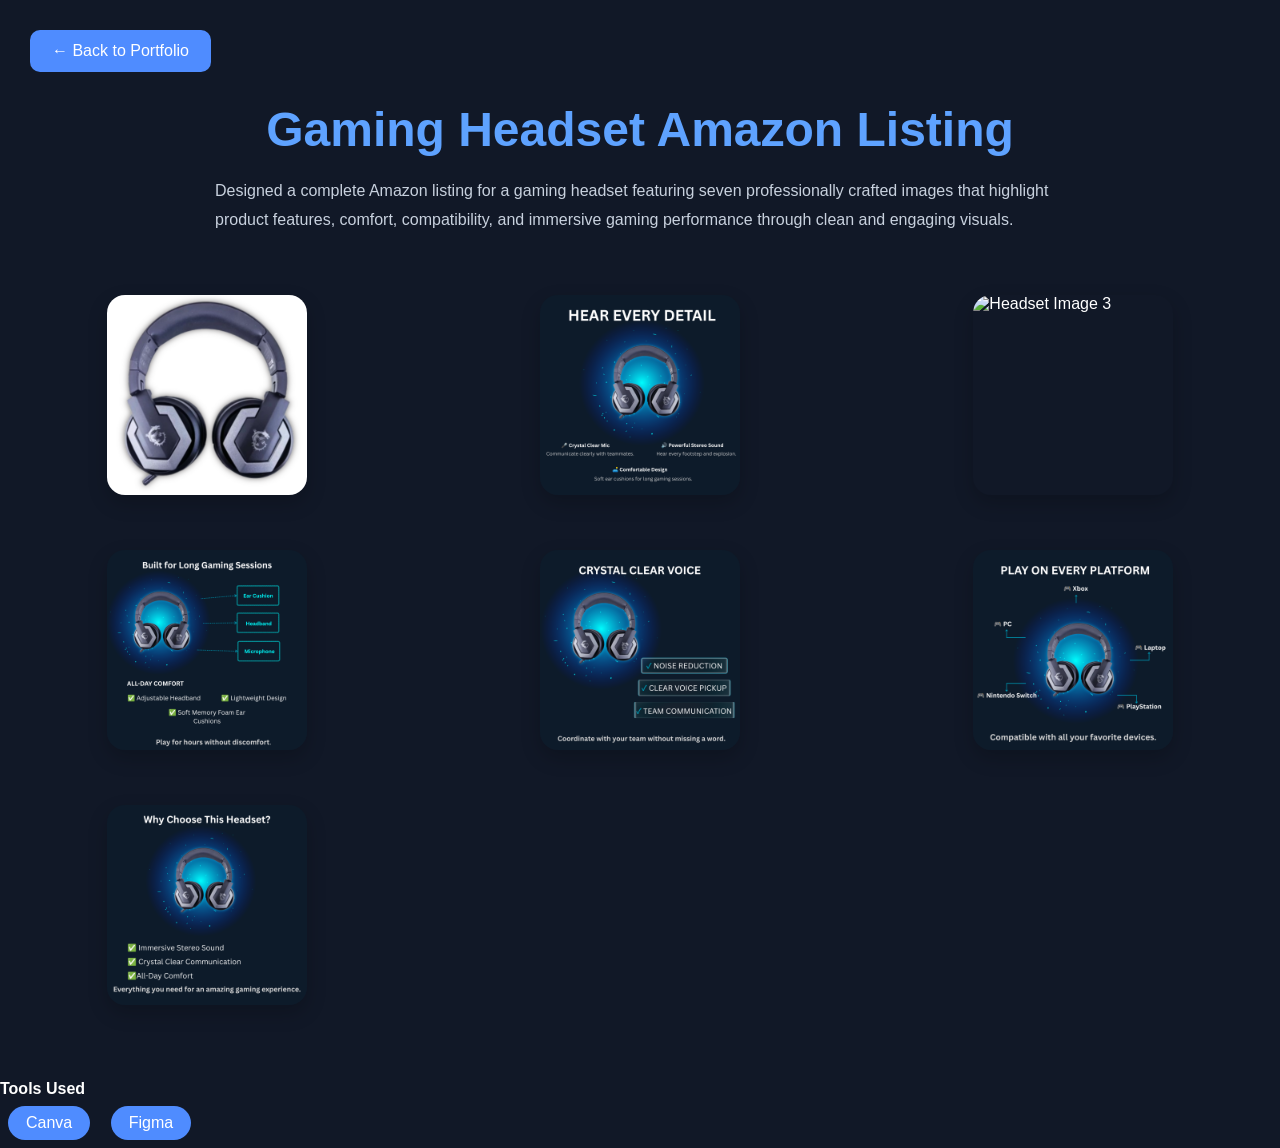
==== commit 0ceafb7c: "Add resume link" ====
--- a/headset.html
+++ b/headset.html
@@ -52,57 +52,3 @@
 </body>
 
 </html>
-<!DOCTYPE html>
-<html lang="en">
-
-<head>
-
-<meta charset="UTF-8">
-<meta name="viewport" content="width=device-width, initial-scale=1.0">
-
-<title>Gaming Headset Project</title>
-
-<link rel="stylesheet" href="style.css">
-
-</head>
-
-<body>
-<header>
-
-<a href="index.html" class="back-btn">
-← Back to Portfolio
-</a>
-
-</header>
-<section class="project-page">
-
-<h1 class="project-title">Gaming Headset Amazon Listing</h1>
-
-<p class="project-text">
-
-Designed a complete Amazon listing for a gaming headset featuring seven professionally crafted images that highlight product features, comfort, compatibility, and immersive gaming performance through clean and engaging visuals.
-</p>
-<div class="project-gallery">
-
-<img src="images/headset1.png" alt="Headset Image 1">
-<img src="images/headset.2.png" alt="Headset Image 2">
-<img src="images/headset3.png" alt="Headset Image 3">
-<img src="images/headset.4.png" alt="Headset Image 4">
-<img src="images/headset.5.png" alt="Headset Image 5">
-<img src="images/headset.6.png" alt="Headset Image 6">
-<img src="images/headset.7.png" alt="Headset Image 7">
-</div>
-<div class="tools-box">
-
-<h4>Tools Used</h4>
-
-<span>Canva</span>
-
-<span>Figma</span>
-
-</div>
-</section>
-
-</body>
-
-</html>
--- a/style.css
+++ b/style.css
@@ -1290,17 +1290,19 @@
 @media (max-width: 768px){
 
     /* Navbar */
-    nav{
-        padding:20px;
-        flex-direction:column;
-        gap:20px;
-    }
-
-    nav ul{
-        gap:15px;
-        flex-wrap:wrap;
-        justify-content:center;
-    }
+   nav{
+    padding:15px 20px;
+    flex-direction:row;
+    justify-content:space-between;
+    align-items:center;
+    gap:10px;
+}
+
+nav ul{
+    gap:10px;
+    flex-wrap:nowrap;
+    justify-content:flex-end;
+}
 
     /* Hero */
     .hero{
